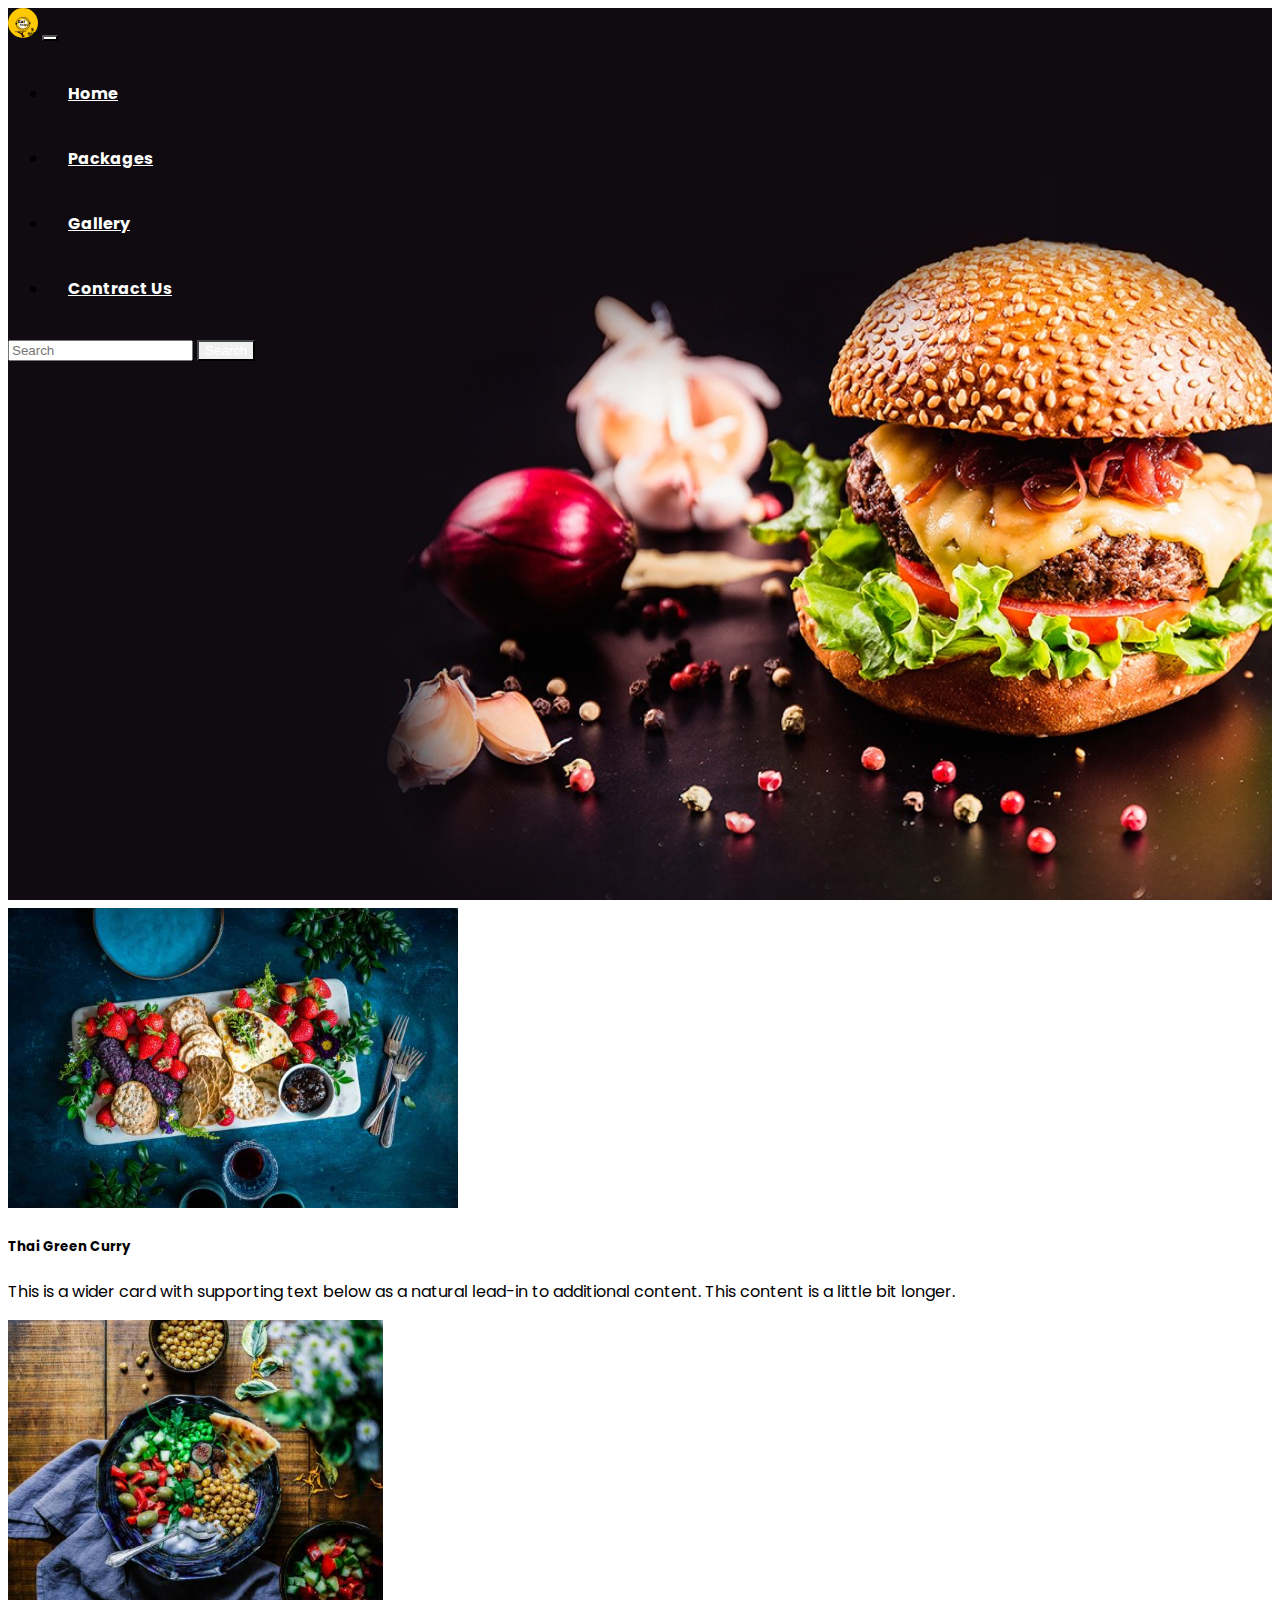
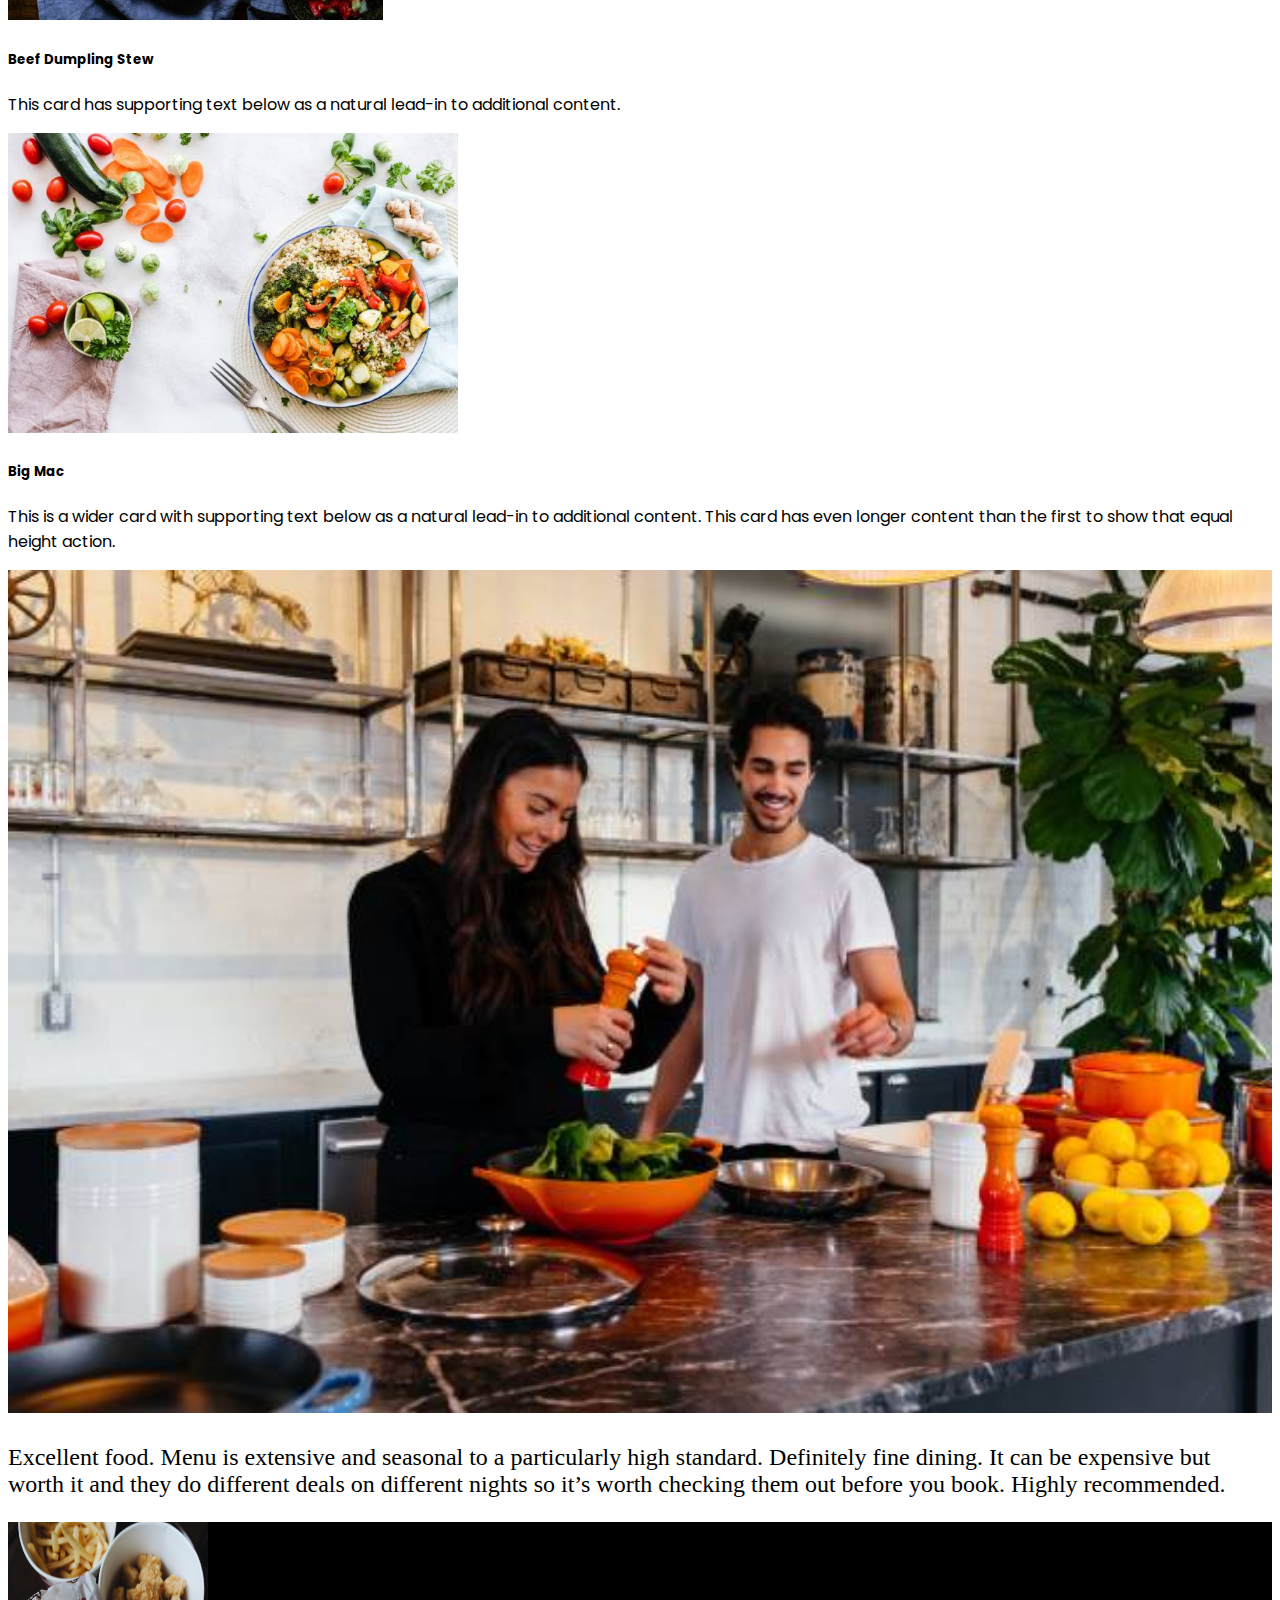
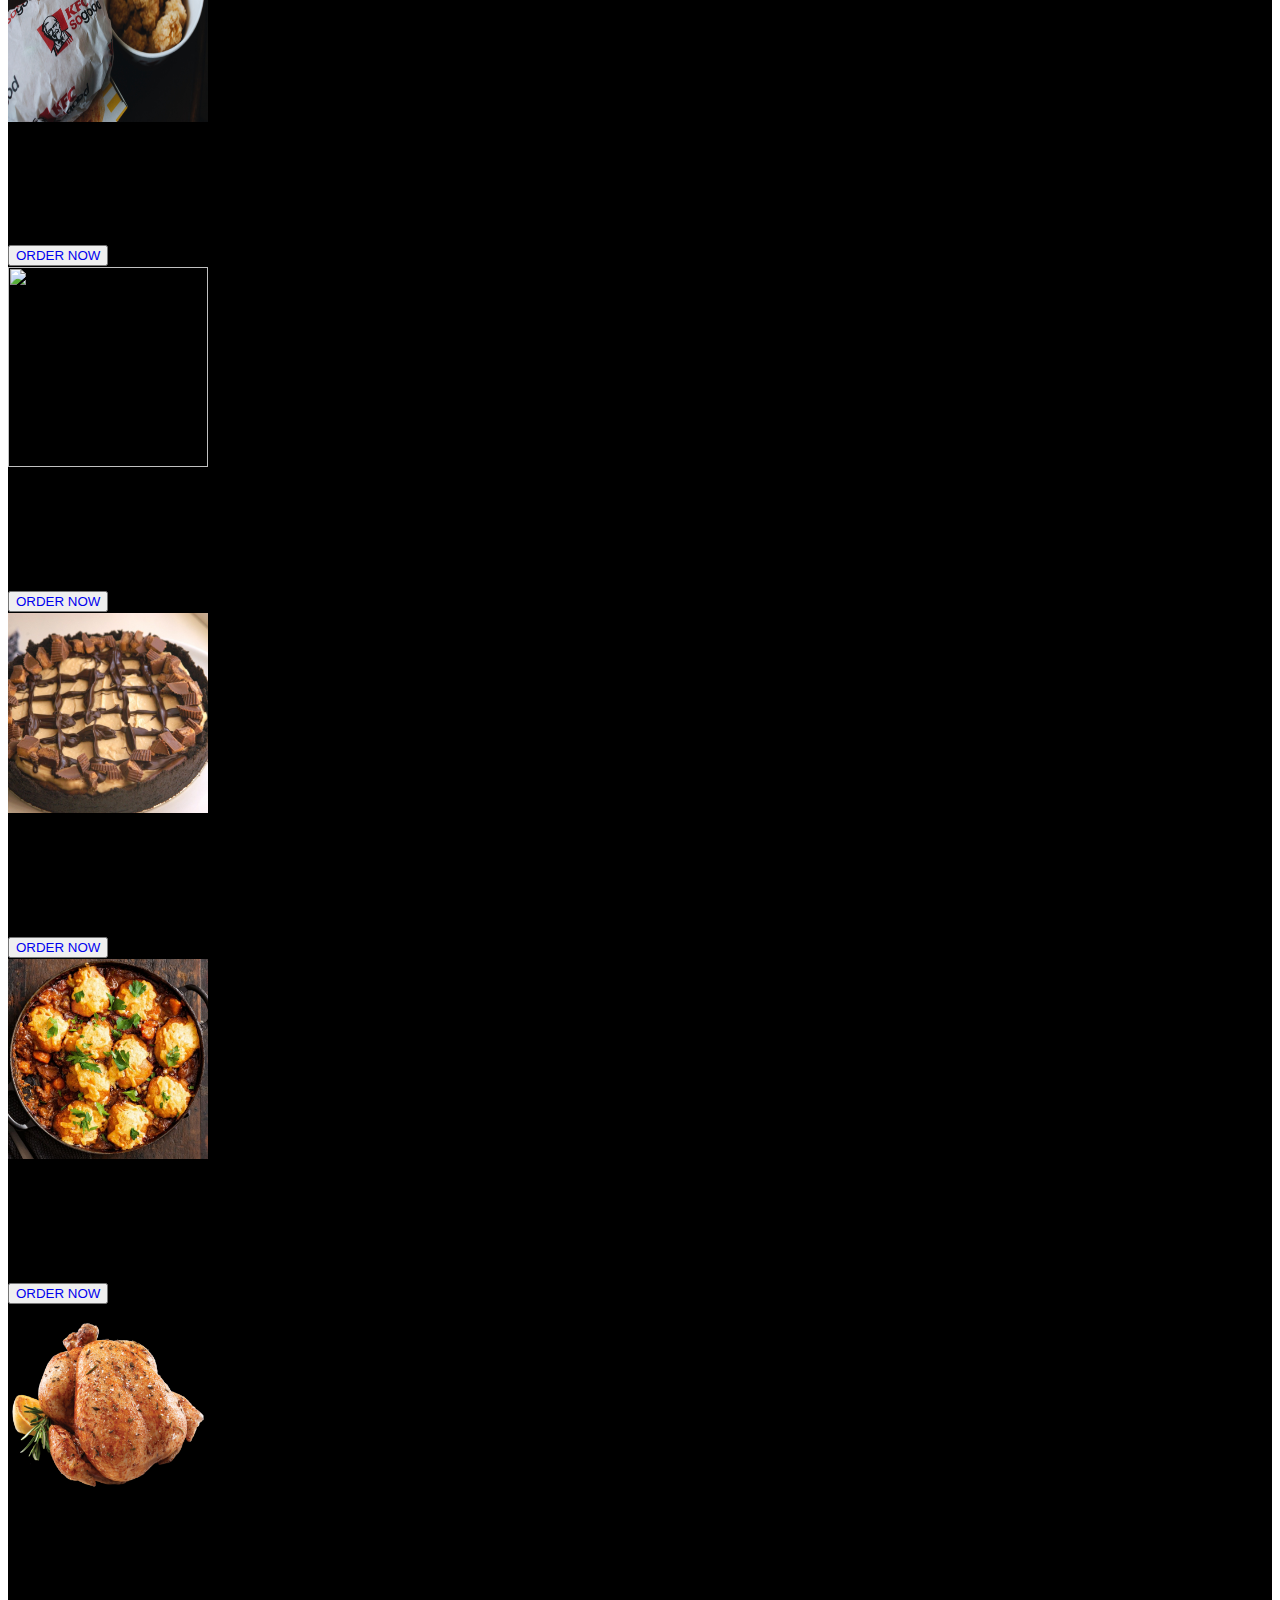
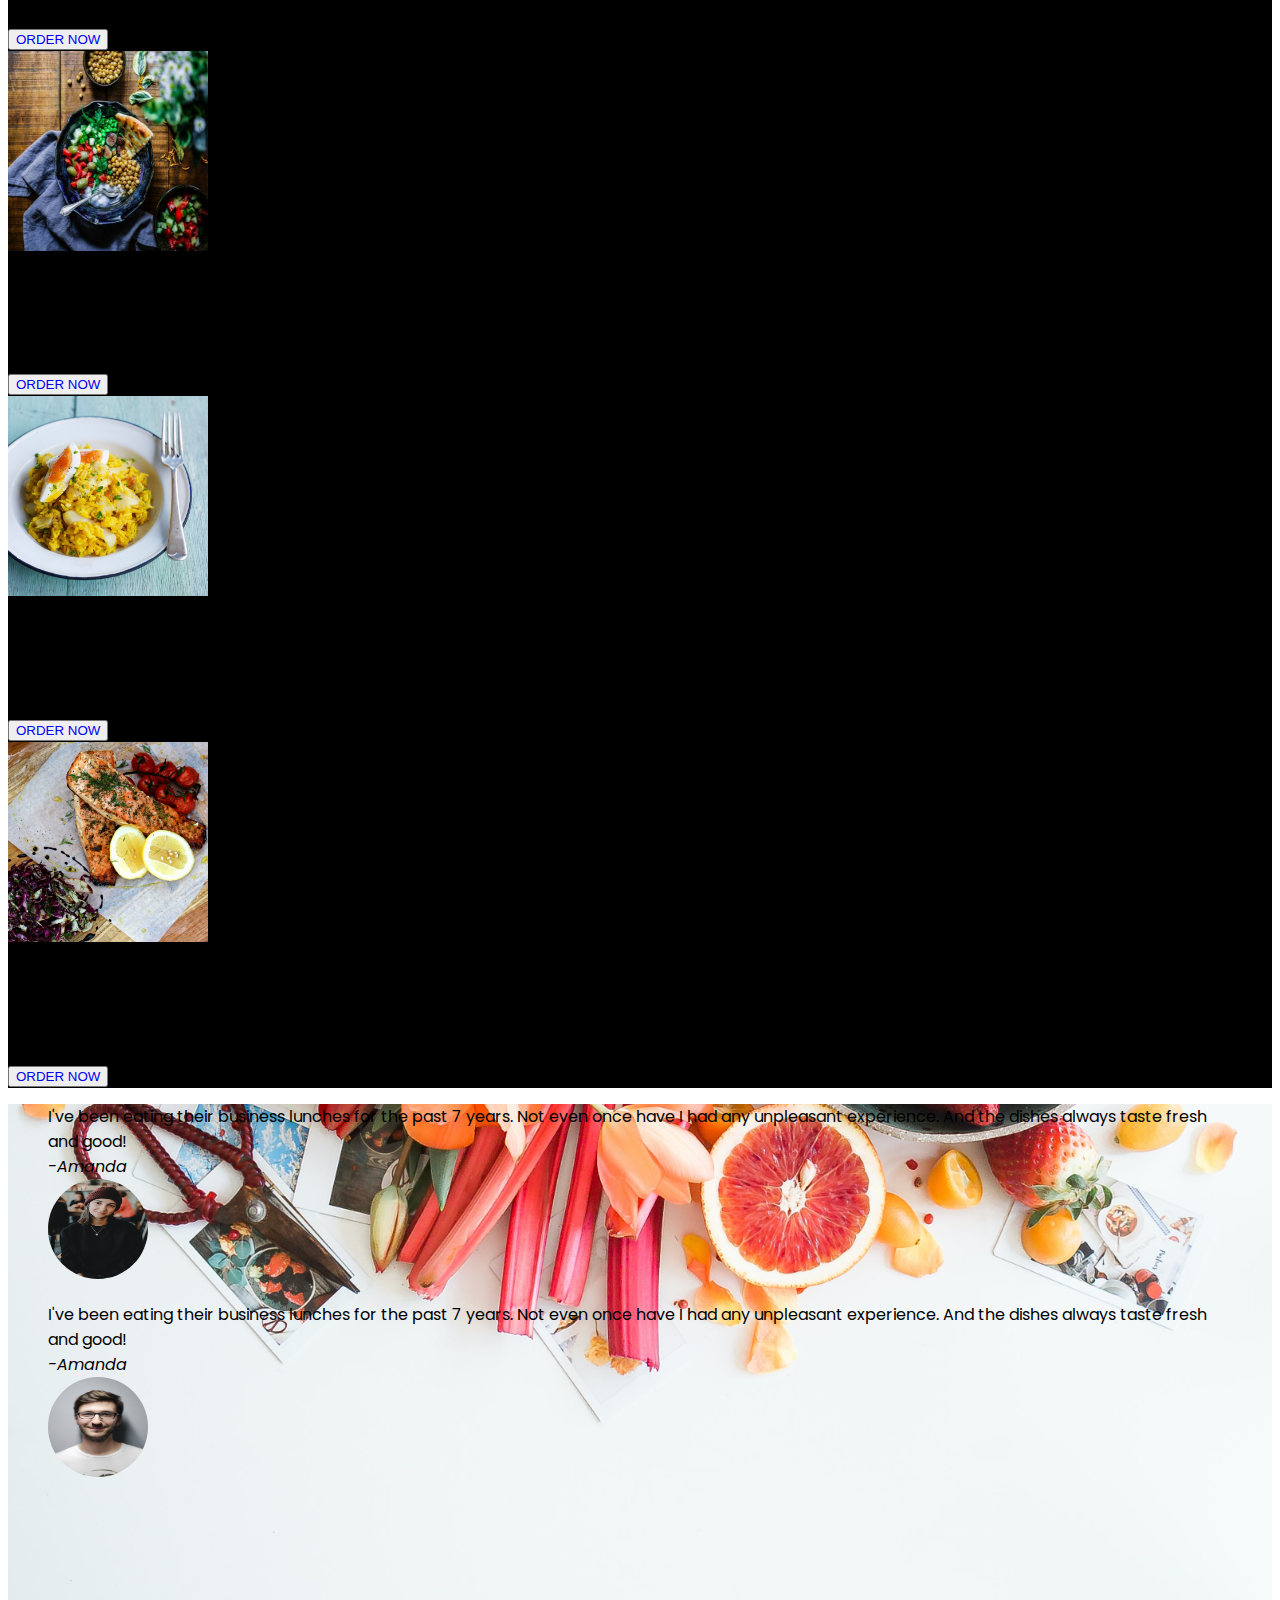
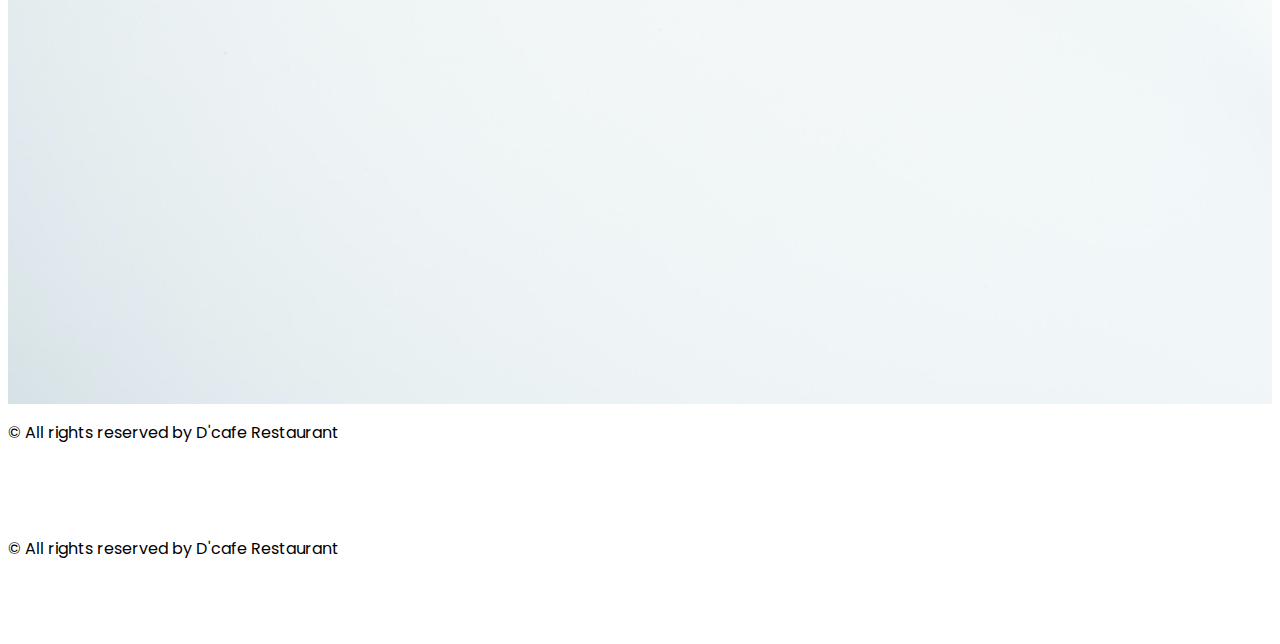
==== index.html @ b89d7726 "v" ====
<!DOCTYPE html>
<html lang="en">

<head>
    <meta charset="UTF-8">
    <meta http-equiv="X-UA-Compatible" content="IE=edge">
    <meta name="viewport" content="width=device-width, initial-scale=1.0">
    <title>Document</title>
    <link href="https://cdn.jsdelivr.net/npm/bootstrap@5.0.2/dist/css/bootstrap.min.css" rel="stylesheet"
        integrity="sha384-EVSTQN3/azprG1Anm3QDgpJLIm9Nao0Yz1ztcQTwFspd3yD65VohhpuuCOmLASjC" crossorigin="anonymous">
    <link rel="stylesheet" href="https://cdnjs.cloudflare.com/ajax/libs/font-awesome/5.15.3/css/all.min.css"
        integrity="sha512-iBBXm8fW90+nuLcSKlbmrPcLa0OT92xO1BIsZ+ywDWZCvqsWgccV3gFoRBv0z+8dLJgyAHIhR35VZc2oM/gI1w=="
        crossorigin="anonymous" referrerpolicy="no-referrer" />
    <link rel="stylesheet" href="style.css">
</head>
<style>
    .navbar-light .navbar-nav .nav-link {
        font-family: 'Poppins', sans-serif;
        color: rgb(255, 255, 255);
        font-size: 1rem;
        font-weight: 700;
    }
</style>

<body>

    <header
        style="background-image: url(img/home-slide-3-1920x800.jpg);height: 100vh; background-repeat: no-repeat; background-size: cover;background-attachment: fixed;background-position: center; width: 100%;">
        <div class="container-fluid">
            <nav class="navbar navbar-expand-lg navbar-light">
                <div class="container-fluid">
                    <a class="navbar-brand" href="#"><img class="img-fluid" src="img/photo_2021-07-22_09-36-23.jpg"
                            alt="" style="width: 30px;height: 30px; border-radius: 50%;"></a>
                    <button class="navbar-toggler" type="button" data-bs-toggle="collapse"
                        data-bs-target="#navbarSupportedContent" aria-controls="navbarSupportedContent"
                        aria-expanded="false" aria-label="Toggle navigation" style="background: white;">
                        <span class="navbar-toggler-icon"></span>
                    </button>
                    <div class="collapse navbar-collapse" id="navbarSupportedContent">
                        <ul class="navbar-nav me-auto mb-2 mb-lg-0 mx-auto text-center p-2">
                            <li class="nav-item">
                                <a class="nav-link" href="#">Home</a>
                            </li>
                            <li class="nav-item">
                                <a class="nav-link " href="#">Packages</a>
                            </li>
                            <li class="nav-item">
                                <a class="nav-link " href="#">Gallery</a>
                            </li>
                            <li class="nav-item">
                                <a class="nav-link " href="#">Contract Us</a>
                            </li>
                        </ul>
                        <form class="d-flex">
                            <input class="form-control me-2" type="search" placeholder="Search" id="input-search">
                            <button class="btn btn-outline-success" type="submit" id="button-search">Search</button>
                        </form>
                    </div>
                </div>
            </nav>
        </div>
    </header>
    <main>
        <section>
            <div class="search-item">
                <div id="meal">
                    <div class="meal-item" data-id="${meal.idMeal}">
                        <!-- <div class="row">
                            <div class="col-lg-3">
                                <div class="card text-center">
                                    <div class="meal-img">
                                        <img src="${meal.strMealThumb}" alt="food">
                                    </div>
                                    <div class="meal-name">
                                        <h3>${meal.strMeal}</h3>
                                        <a href="#" class="recipe-btn">Get Recipe</a>
                                    </div>
                                </div>
                            </div>
                        </div> -->

                    </div>
                </div>
                <div class="food">
                    <button class="btn btn-primary" id="close-btn"><i class="fas fa-times"></i></button>
                    <div class="food-details text-center">
                        <!-- <h1 class="title">Food Name</h1>
                    <h3>Category</h4>
                        <p>Instructions</p>
                        <p>Lorem ipsum dolor sit amet consectetur adipisicing elit. Laudantium, fugiat! Eligendi facere
                            illo qui quibusdam eveniet repudiandae magnam alias, aut, veniam ipsum ex at accusantium hic
                            temporibus saepe ducimus distinctio!</p>
                        <div class="food-details-img">
                            <img src="img/1548772327.jpg" alt="">
                        </div> -->

                    </div>
                </div>
        </section>
        <section>
            <div class="container mt-5">
                <div class="row row-cols-1 row-cols-md-3 g-4">
                    <div class="col">
                        <div class="card h-100">
                            <img src="img/brooke-lark-M4E7X3z80PQ-unsplash (1).jpg" class="card-img-top" alt="...">
                            <div class="card-body">
                                <h5 class="card-title">Thai Green Curry</h5>
                                <p class="card-text">This is a wider card with supporting text below as a natural
                                    lead-in to
                                    additional content. This content is a little bit longer.</p>
                            </div>

                        </div>
                    </div>
                    <div class="col">
                        <div class="card h-100">
                            <img src="img/edgar-castrejon-1SPu0KT-Ejg-unsplash.jpg" class="card-img-top" alt="...">
                            <div class="card-body">
                                <h5 class="card-title">Beef Dumpling Stew</h5>
                                <p class="card-text">This card has supporting text below as a natural lead-in to
                                    additional
                                    content.</p>
                            </div>

                        </div>
                    </div>
                    <div class="col">
                        <div class="card h-100">
                            <img src="img/pexels-ella-olsson-1640777.jpg" class="card-img-top" alt="...">
                            <div class="card-body">
                                <h5 class="card-title">Big Mac</h5>
                                <p class="card-text">This is a wider card with supporting text below as a natural
                                    lead-in to
                                    additional content. This card has even longer content than the first to show that
                                    equal
                                    height action.</p>
                            </div>

                        </div>
                    </div>
                </div>
            </div>
        </section>
        <!-- Category -->
        <section id="about-us">
            <div class="row mt-4">
                <div class="col-lg-4"> </div>

                <div class="col-lg-4">

                    <div class="about-us-content text-center">
                        <img src="img/jason-briscoe-n4ymhyyFY7A-unsplash.jpg" alt="">
                        <p class="small"> Excellent food. Menu is extensive and seasonal to a particularly high
                            standard. Definitely fine dining. It can be expensive but worth it and they do different
                            deals on different nights so it’s worth checking them out before you book. Highly
                            recommended.</p>
                    </div>
                </div>
                <div class="col-lg-4"></div>


            </div>
        </section>

        <!-- about-part end -->

        <section>
            <div class="container">
                <div class="row">
                    <div class="col-lg-3 p-2">
                        <div class="card text-center p-2 text-white">
                            <div class="card-img img-fluid">
                                <img src="img/aleks-dorohovich-HYpXP6Zk1dw-unsplash.jpg" alt="">
                            </div>
                            <div class="card-body">
                                <h4 class="title">Combo Special</h4>
                                <h4>ITEM-1</h4>
                            </div>
                            <div class="star">
                                <i class="fas fa-star"></i>
                                <i class="fas fa-star"></i>
                                <i class="fas fa-star"></i>
                                <i class="fas fa-star"></i>
                                <i class="fas fa-star"></i>
                            </div>
                            <div class="Buy mt-5">
                                <button class="btn btn-dark"><a class="text-white" href="index1.html"
                                        style="text-decoration: none;">ORDER NOW</a></button>
                            </div>
                        </div>
                    </div>
                    <div class="col-lg-3 p-2">
                        <div class="card text-center p-2 text-white">
                            <div class="card-img img-fluid">
                                <img src="img/jose-ignacio-pompe-s-Z-h0fEiBM-unsplash.jpg" alt="">
                            </div>
                            <div class="card-body">
                                <h4 class="title">Combo Special</h4>
                                <h4>ITEM-1</h4>
                            </div>
                            <div class="star">
                                <i class="fas fa-star"></i>
                                <i class="fas fa-star"></i>
                                <i class="fas fa-star"></i>
                                <i class="fas fa-star"></i>
                                <i class="fas fa-star"></i>
                            </div>
                            <div class="Buy mt-5">
                                <button class="btn btn-dark"><a class="text-white" href="index2.html"
                                        style="text-decoration: none;">ORDER NOW</a></button>
                            </div>
                        </div>
                    </div>
                    <div class="col-lg-3 p-2">
                        <div class="card text-center p-2 text-white">
                            <div class="card-img img-fluid">
                                <img src="img/qtuuys1511387068.jpg" alt="">
                            </div>
                            <div class="card-body">
                                <h4 class="title">Combo Special</h4>
                                <h4>ITEM-1</h4>
                            </div>
                            <div class="star">
                                <i class="fas fa-star"></i>
                                <i class="fas fa-star"></i>
                                <i class="fas fa-star"></i>
                                <i class="fas fa-star"></i>
                                <i class="fas fa-star"></i>
                            </div>
                            <div class="Buy mt-5">
                                <button class="btn btn-dark"><a class="text-white" href="index3.html"
                                        style="text-decoration: none;">ORDER NOW</a></button>
                            </div>
                        </div>
                    </div>
                    <div class="col-lg-3 p-2">
                        <div class="card text-center p-2 text-white">
                            <div class="card-img img-fluid">
                                <img src="img/uyqrrv1511553350.jpg" alt="">
                            </div>
                            <div class="card-body">
                                <h4 class="title">Combo Special</h4>
                                <h4>ITEM-1</h4>
                            </div>
                            <div class="star">
                                <i class="fas fa-star"></i>
                                <i class="fas fa-star"></i>
                                <i class="fas fa-star"></i>
                                <i class="fas fa-star"></i>
                                <i class="fas fa-star"></i>
                            </div>
                            <div class="Buy mt-5">
                                <button class="btn btn-dark"><a class="text-white" href="index4.html"
                                        style="text-decoration: none;">ORDER NOW</a></button>
                            </div>
                        </div>
                    </div>
                    <div class="col-lg-3 p-2">
                        <div class="card text-center p-2 text-white">
                            <div class="card-img img-fluid">
                                <img src="img/Chicken.png" alt="">
                            </div>
                            <div class="card-body">
                                <h4 class="title">Combo Special</h4>
                                <h4>ITEM-1</h4>
                            </div>
                            <div class="star">
                                <i class="fas fa-star"></i>
                                <i class="fas fa-star"></i>
                                <i class="fas fa-star"></i>
                                <i class="fas fa-star"></i>
                                <i class="fas fa-star"></i>
                            </div>
                            <div class="Buy mt-5">
                                <button class="btn btn-dark"><a class="text-white" href="index5.html"
                                        style="text-decoration: none;">ORDER NOW</a></button>
                            </div>
                        </div>
                    </div>
                    <div class="col-lg-3 p-2">
                        <div class="card text-center p-2 text-white">
                            <div class="card-img img-fluid">
                                <img src="img/edgar-castrejon-1SPu0KT-Ejg-unsplash.jpg" alt="">
                            </div>
                            <div class="card-body">
                                <h4 class="title">Combo Special</h4>
                                <h4>ITEM-1</h4>
                            </div>
                            <div class="star">
                                <i class="fas fa-star"></i>
                                <i class="fas fa-star"></i>
                                <i class="fas fa-star"></i>
                                <i class="fas fa-star"></i>
                                <i class="fas fa-star"></i>
                            </div>
                            <div class="Buy mt-5">
                                <button class="btn btn-dark"><a class="text-white" href="index6.html"
                                        style="text-decoration: none;">ORDER NOW</a></button>
                            </div>
                        </div>
                    </div>
                    <div class="col-lg-3 p-2">
                        <div class="card text-center p-2 text-white">
                            <div class="card-img img-fluid">
                                <img src="img/utxqpt1511639216.jpg" alt="">
                            </div>
                            <div class="card-body">
                                <h4 class="title">Combo Special</h4>
                                <h4>ITEM-1</h4>
                            </div>
                            <div class="star">
                                <i class="fas fa-star"></i>
                                <i class="fas fa-star"></i>
                                <i class="fas fa-star"></i>
                                <i class="fas fa-star"></i>
                                <i class="fas fa-star"></i>
                            </div>
                            <div class="Buy mt-5">
                                <button class="btn btn-dark"><a class="text-white" href="index7.html"
                                        style="text-decoration: none;">ORDER NOW</a></button>
                            </div>
                        </div>
                    </div>
                    <div class="col-lg-3 p-2">
                        <div class="card text-center p-2 text-white text-white">
                            <div class="card-img img-fluid">
                                <img src="img/1548772327.jpg" alt="">
                            </div>
                            <div class="card-body">
                                <h4 class="title">Combo Special</h4>
                                <h4>ITEM-1</h4>
                            </div>
                            <div class="star">
                                <i class="fas fa-star"></i>
                                <i class="fas fa-star"></i>
                                <i class="fas fa-star"></i>
                                <i class="fas fa-star"></i>
                                <i class="fas fa-star"></i>
                            </div>
                            <div class="Buy mt-5">
                                <button class="btn btn-dark"><a class="text-white" href="index8.html"
                                        style="text-decoration: none;">ORDER NOW</a></button>
                            </div>
                        </div>
                    </div>

                </div>
            </div>
        </section>
        <!-- card-item end -->
        <section>
            <div class="container-fluid blockquote mt-5 d-flex align-items-center">
                <div class="row">
                    <div class="col-lg-6 text-center ">
                        <blockquote>
                            I've been eating their business lunches for the past 7 years. Not even once have I had any
                            unpleasant experience. And the dishes always taste fresh and good! <br>
                            <cite>-Amanda</cite>
                            <div class="blockqoute-img">
                                <img class="img-fluid" src="img/photo-1552256469-acf9fd4feb50.jpg" alt="">
                            </div>
                    </div>
                    </blockquote>

                    <div class="col-lg-6 text-center">
                        <blockquote>
                            I've been eating their business lunches for the past 7 years. Not even once have I had any
                            unpleasant experience. And the dishes always taste fresh and good! <br>
                            <cite>-Amanda</cite>
                            <div class="blockqoute-img">
                                <img class="img-fluid" src="img/pexels-pixabay-220453.jpg" alt="">
                            </div>
                        </blockquote>
                    </div>
                </div>
            </div>
        </section>
    </main>
    <footer class="footer bg-dark d-flex justify-content-center align-items-center">
        <p class="text-center text-white m-0">© All rights reserved by D'cafe Restaurant</p>
    </footer>
    <footer class="footer bg-dark d-flex justify-content-center align-items-center">
        <p class="text-center text-white m-0">© All rights reserved by D'cafe Restaurant</p>
    </footer>
    <script src="https://cdn.jsdelivr.net/npm/bootstrap@5.0.2/dist/js/bootstrap.bundle.min.js"
        integrity="sha384-MrcW6ZMFYlzcLA8Nl+NtUVF0sA7MsXsP1UyJoMp4YLEuNSfAP+JcXn/tWtIaxVXM"
        crossorigin="anonymous"></script>
    <script src="script.js"></script>

</body>

</html>
---- style.css ----
@import url('https://fonts.googleapis.com/css2?family=Poppins:wght@500&display=swap');
body{
    font-family: 'Poppins', sans-serif;
}
.nav-item{
    padding: 20px;
}
.btn-outline-success{
    color: white;
    border-color: #464948;
}
.btn-outline-success:hover{
    background: rgb(22, 18, 18);
    border-color: #464948;
}
.about{
    background: #e0e0e0;
}
.card img{
    height: 300px;
}
.card-img img{
    width: 200px;
    height: 200px;
}
.col .card{
    background: white;
}
.card{
    background: black;
}
.about-us-content p {
    color: black;
    font-size: 1.5rem;
    font-family:'Handlee', cursive;
    border-radius: 5px;
}
.about-us-content img{
    width: 100%;
 }
.blockquote{
    background-image: url(img/brooke-lark-08bOYnH_r_E-unsplash.jpg);
    background-position: center;
    background-size: cover;
    background-repeat: no-repeat;
    height: 100vh;
}
.blockqoute-img img{
    width: 100px;
    height: 100px;
    border-radius: 50%;
}

.food-img img{
    width: 100px;
    height: 100px;
    border-radius: 50%;
}

.food{
    position: fixed;
    top: 50%;
    left: 50%;
    transform: translate(-50%, -50%);
    width: 80%;
    height: 80%;
    background: red;
    display: none;
    overflow-x: hidden;
}
.showFood{
    display: block;
}
..meal-img img{
    width: 300px;
    height: 300px;
}
.food-details{
    background-image: linear-gradient(white, #c8c4bc);
}
.food-details-img img{
    width: 400px;
    height: 400px;
}
#input{
    height: 60px;
    width: 150px;
}
.footer{
    height: 100px;
}
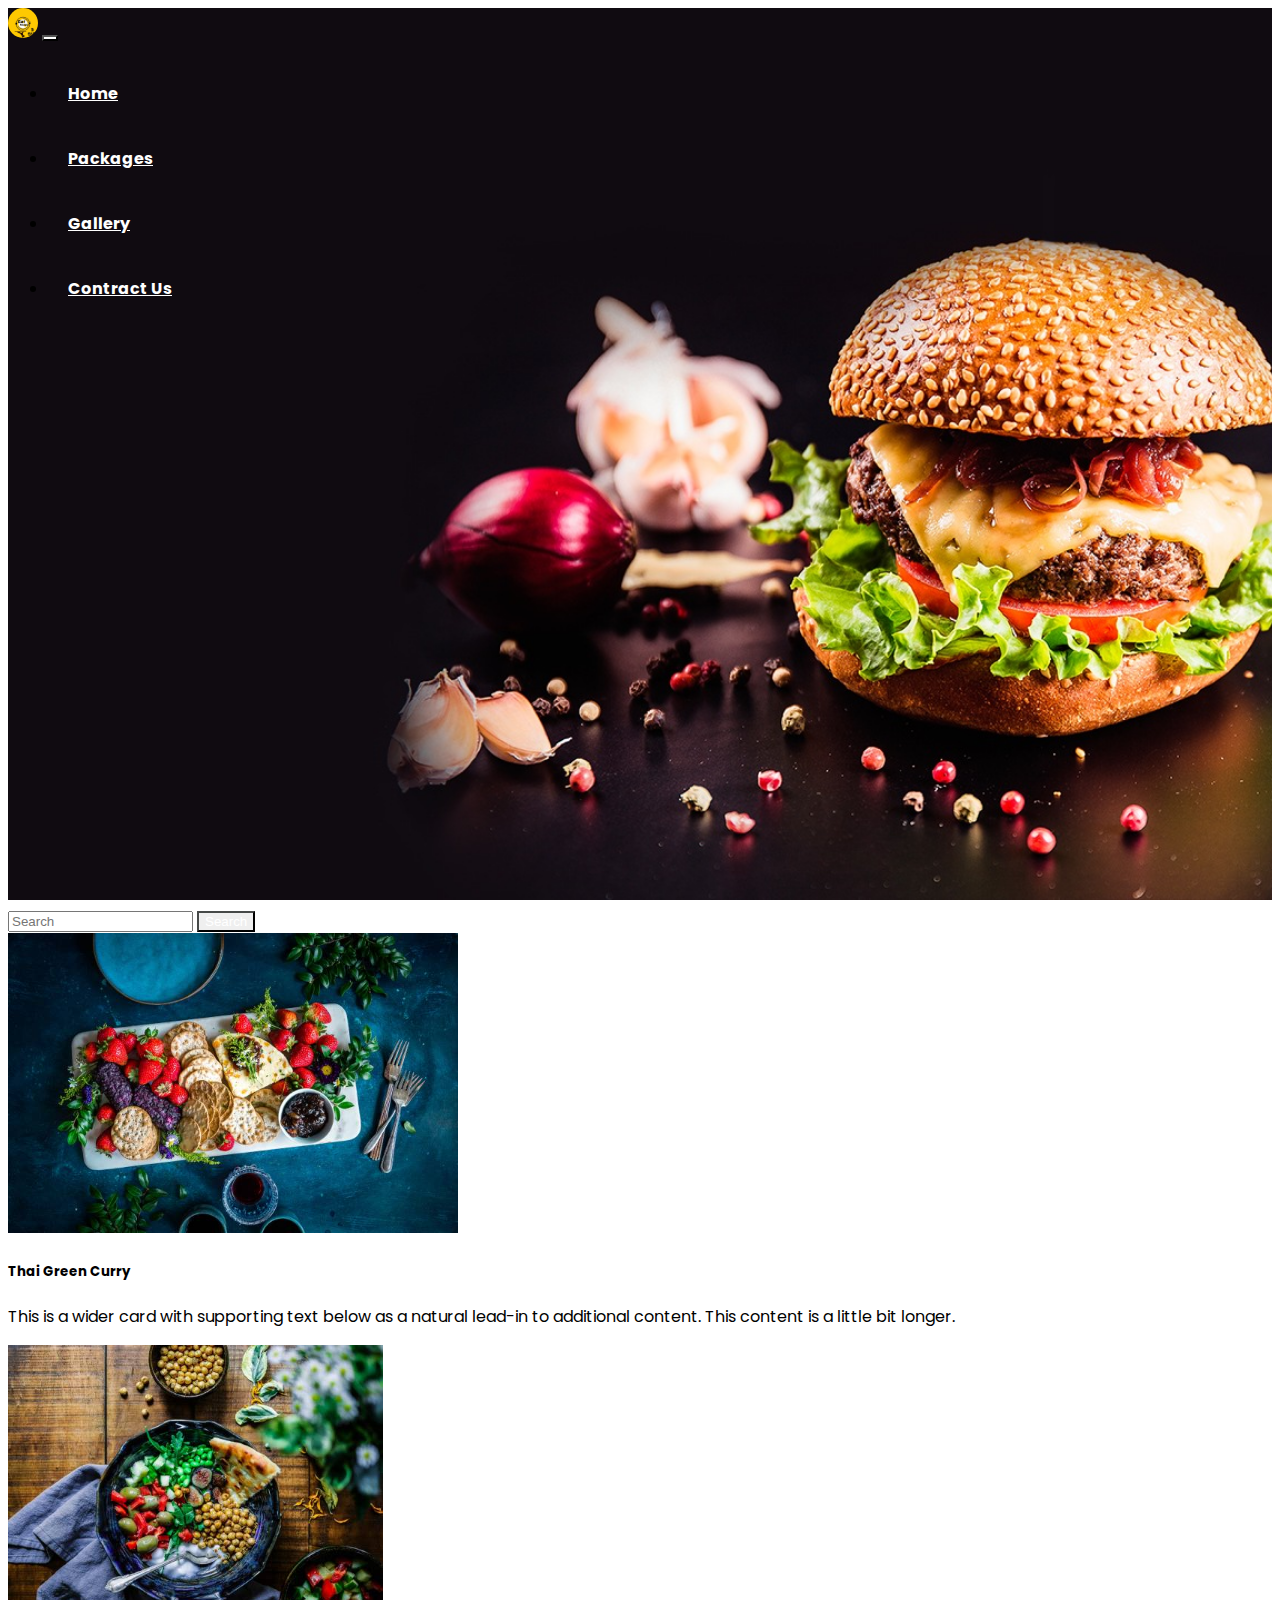
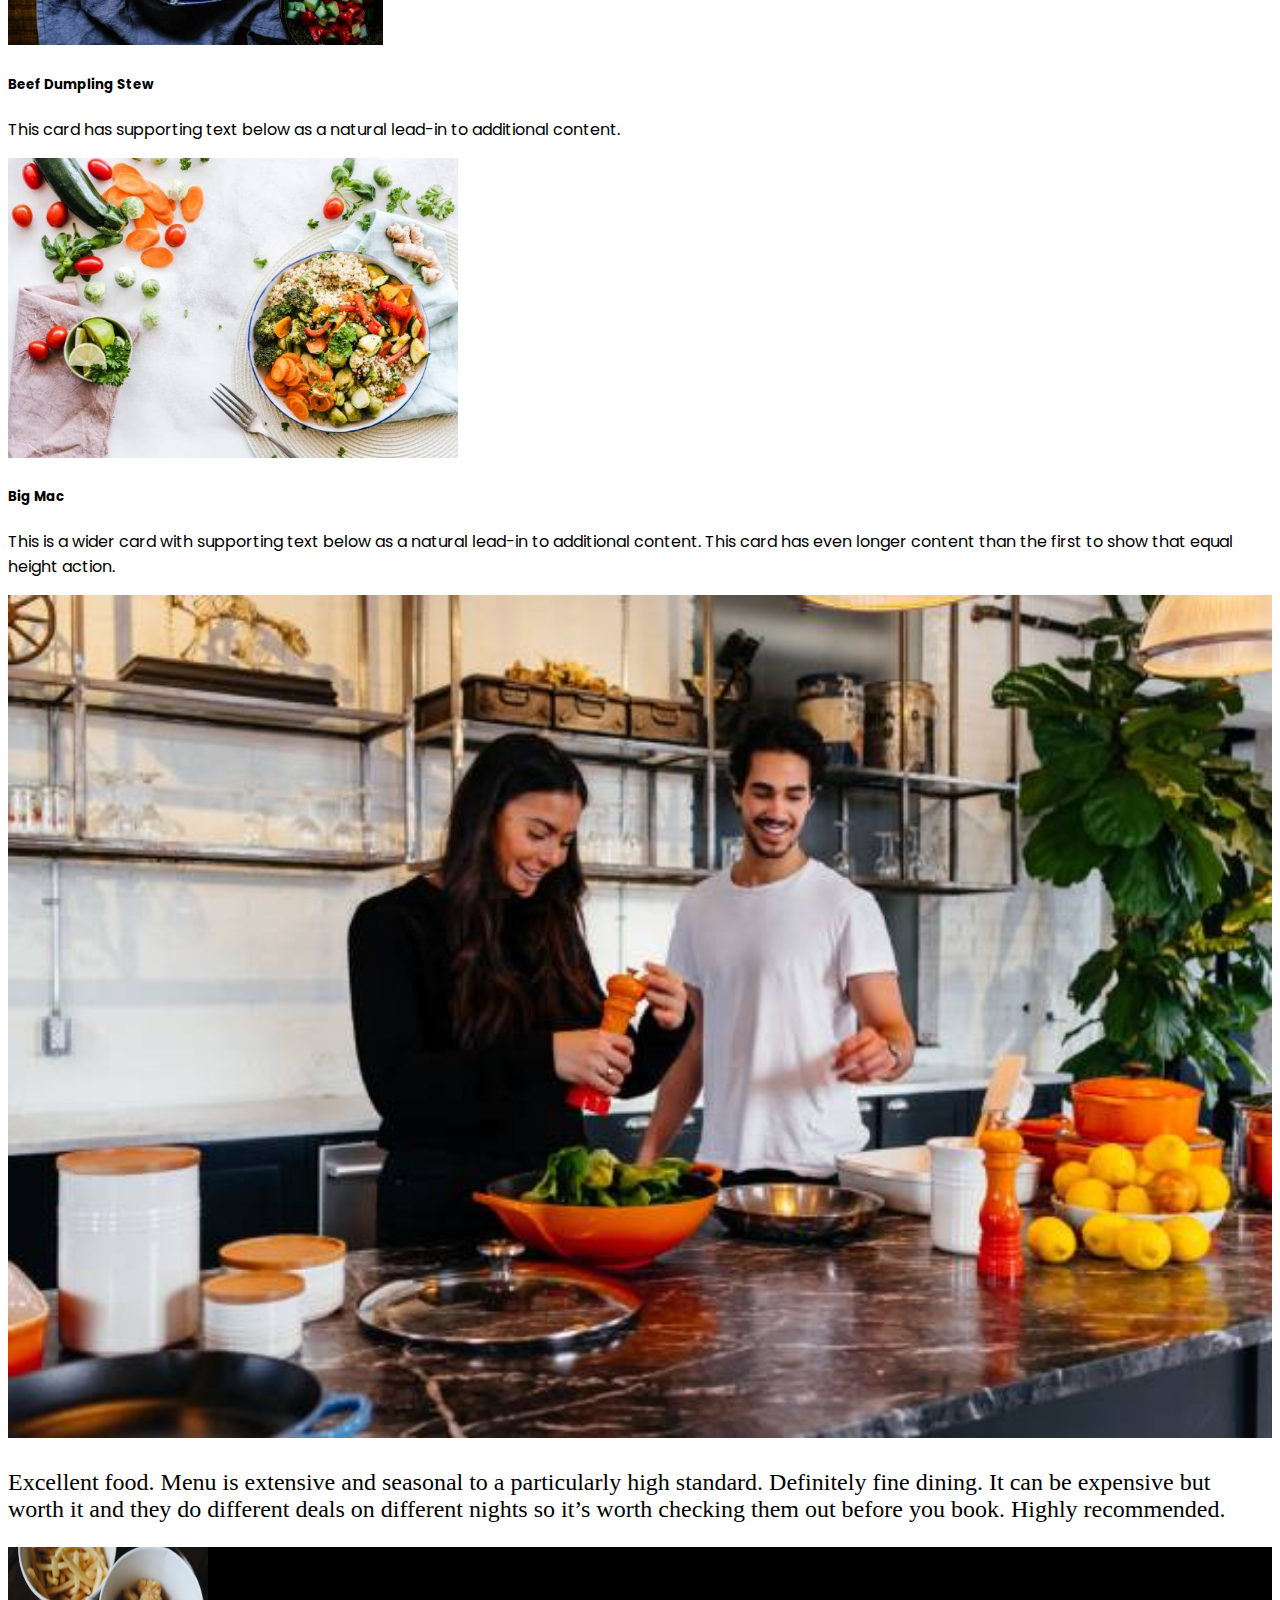
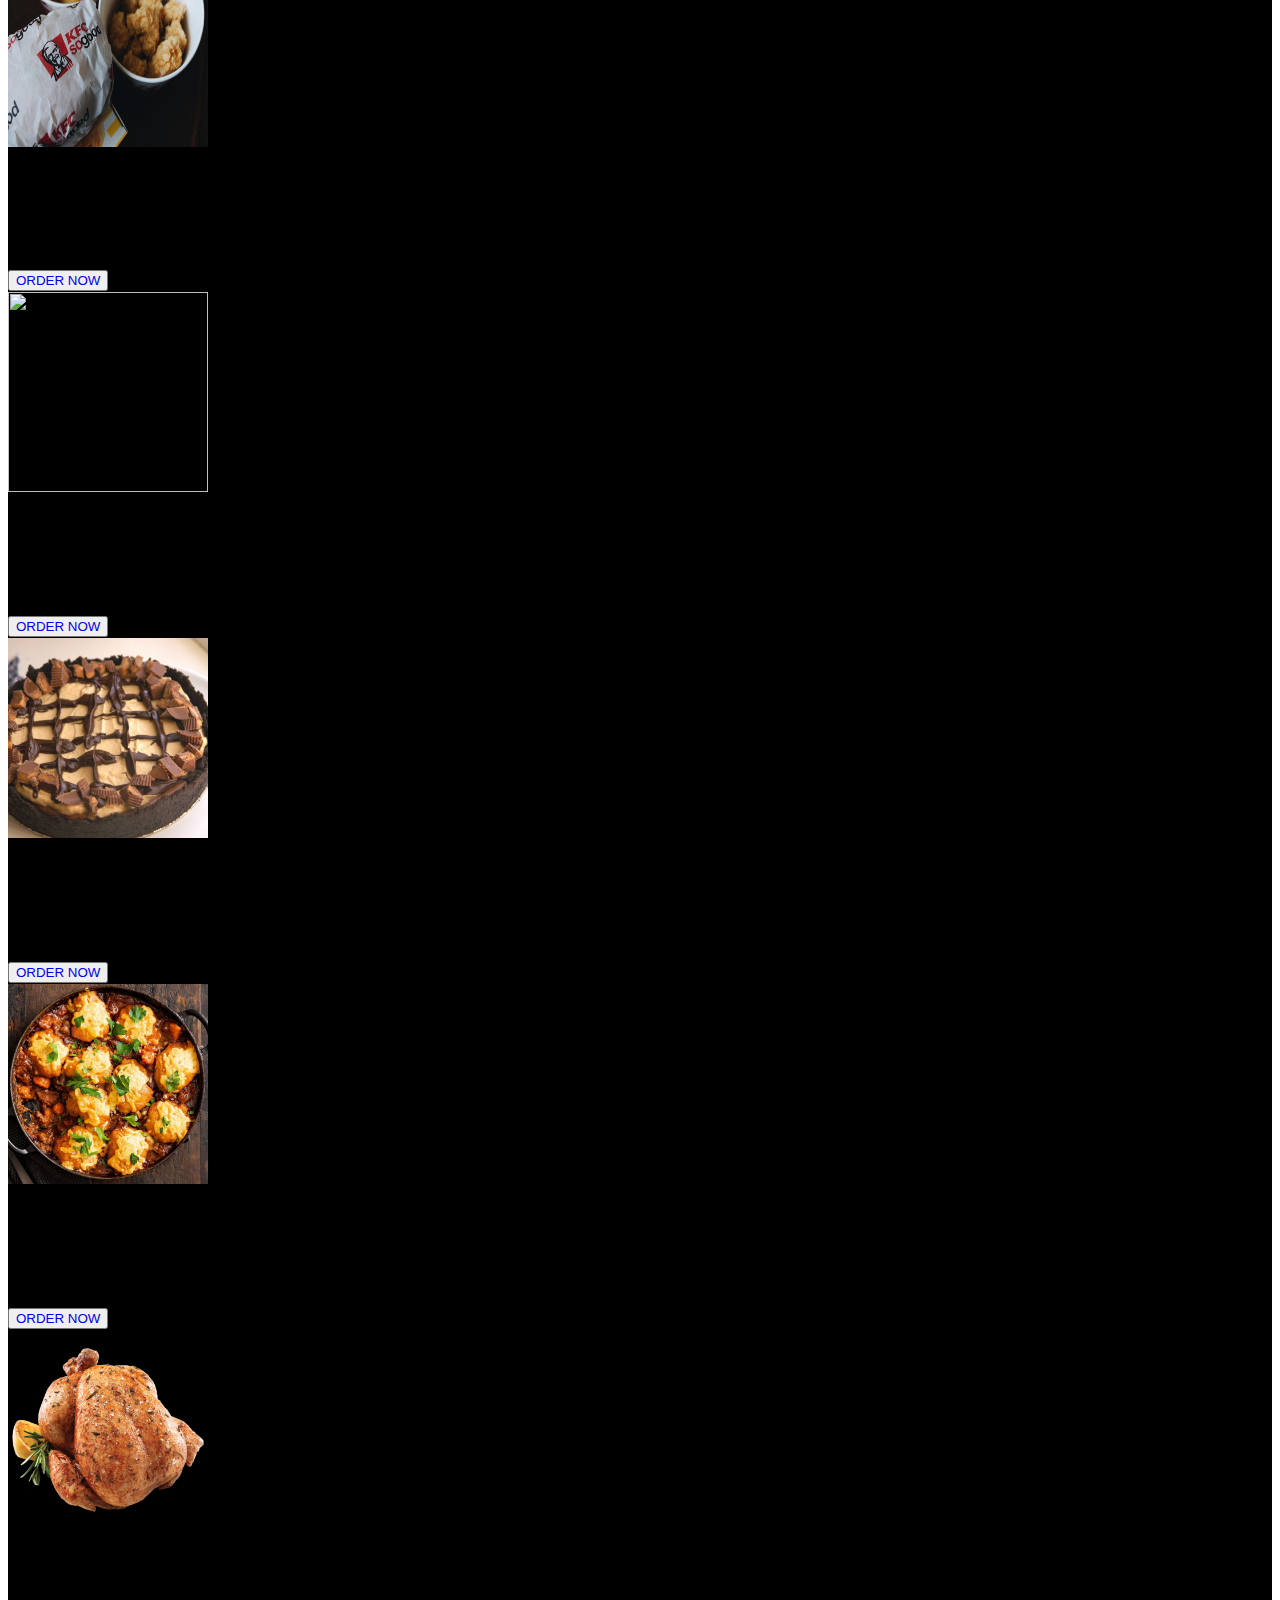
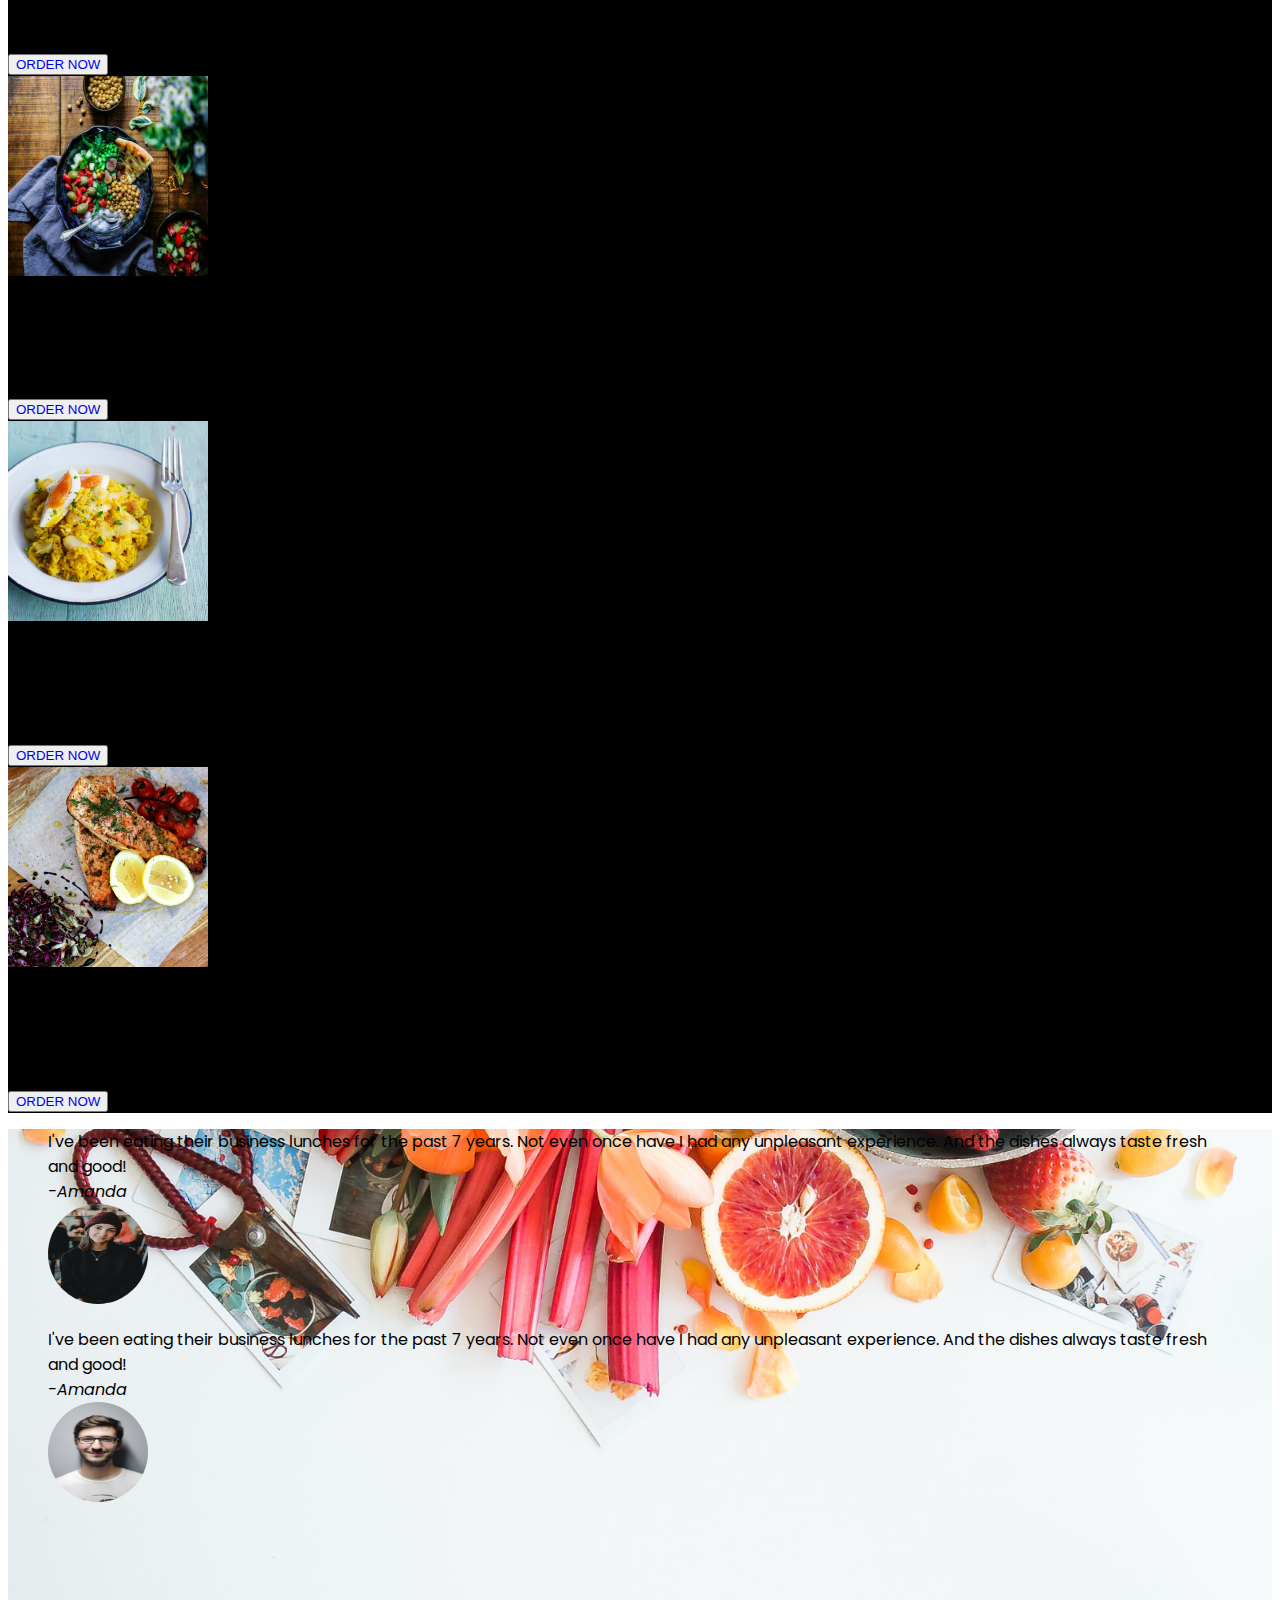
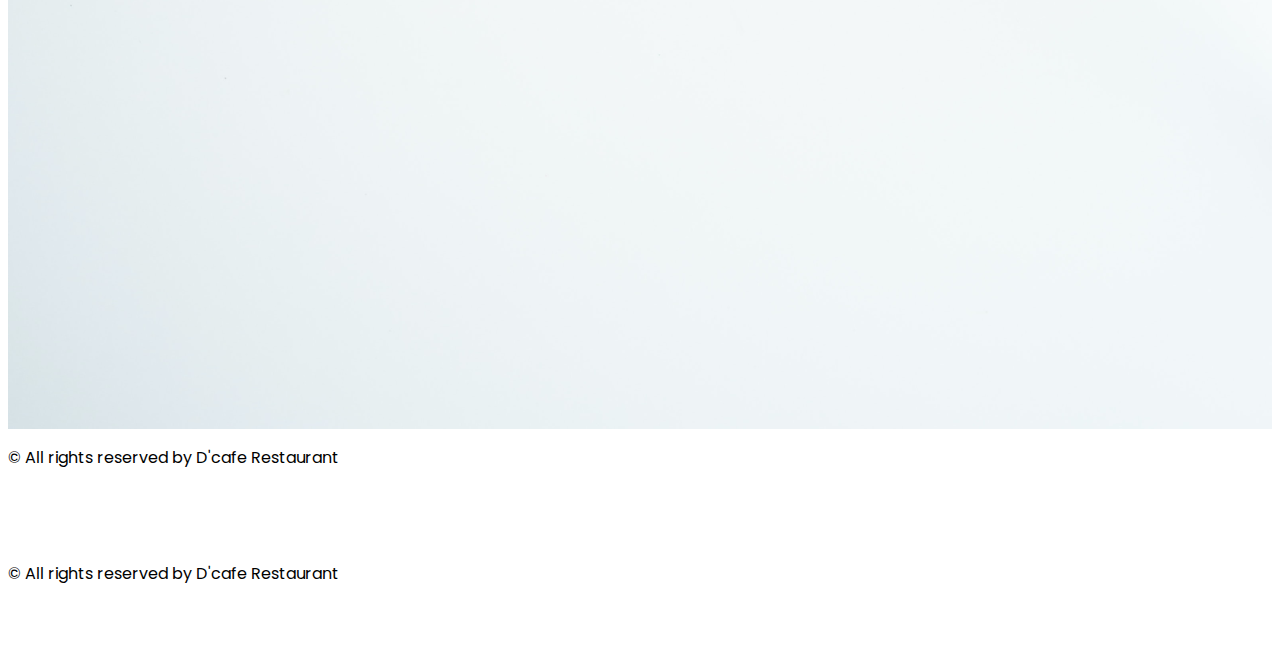
==== commit 9f58fb81: "k" ====
--- a/index.html
+++ b/index.html
@@ -52,8 +52,7 @@
                             </li>
                         </ul>
                         <form class="d-flex">
-                            <input class="form-control me-2" type="search" placeholder="Search" id="input-search">
-                            <button class="btn btn-outline-success" type="submit" id="button-search">Search</button>
+
                         </form>
                     </div>
                 </div>
@@ -64,6 +63,8 @@
         <section>
             <div class="search-item">
                 <div id="meal">
+                    <input class="form-control me-2" type="search" placeholder="Search" id="input-search">
+                    <button class="btn btn-outline-success" type="submit" id="button-search">Search</button>
                     <div class="meal-item" data-id="${meal.idMeal}">
                         <!-- <div class="row">
                             <div class="col-lg-3">
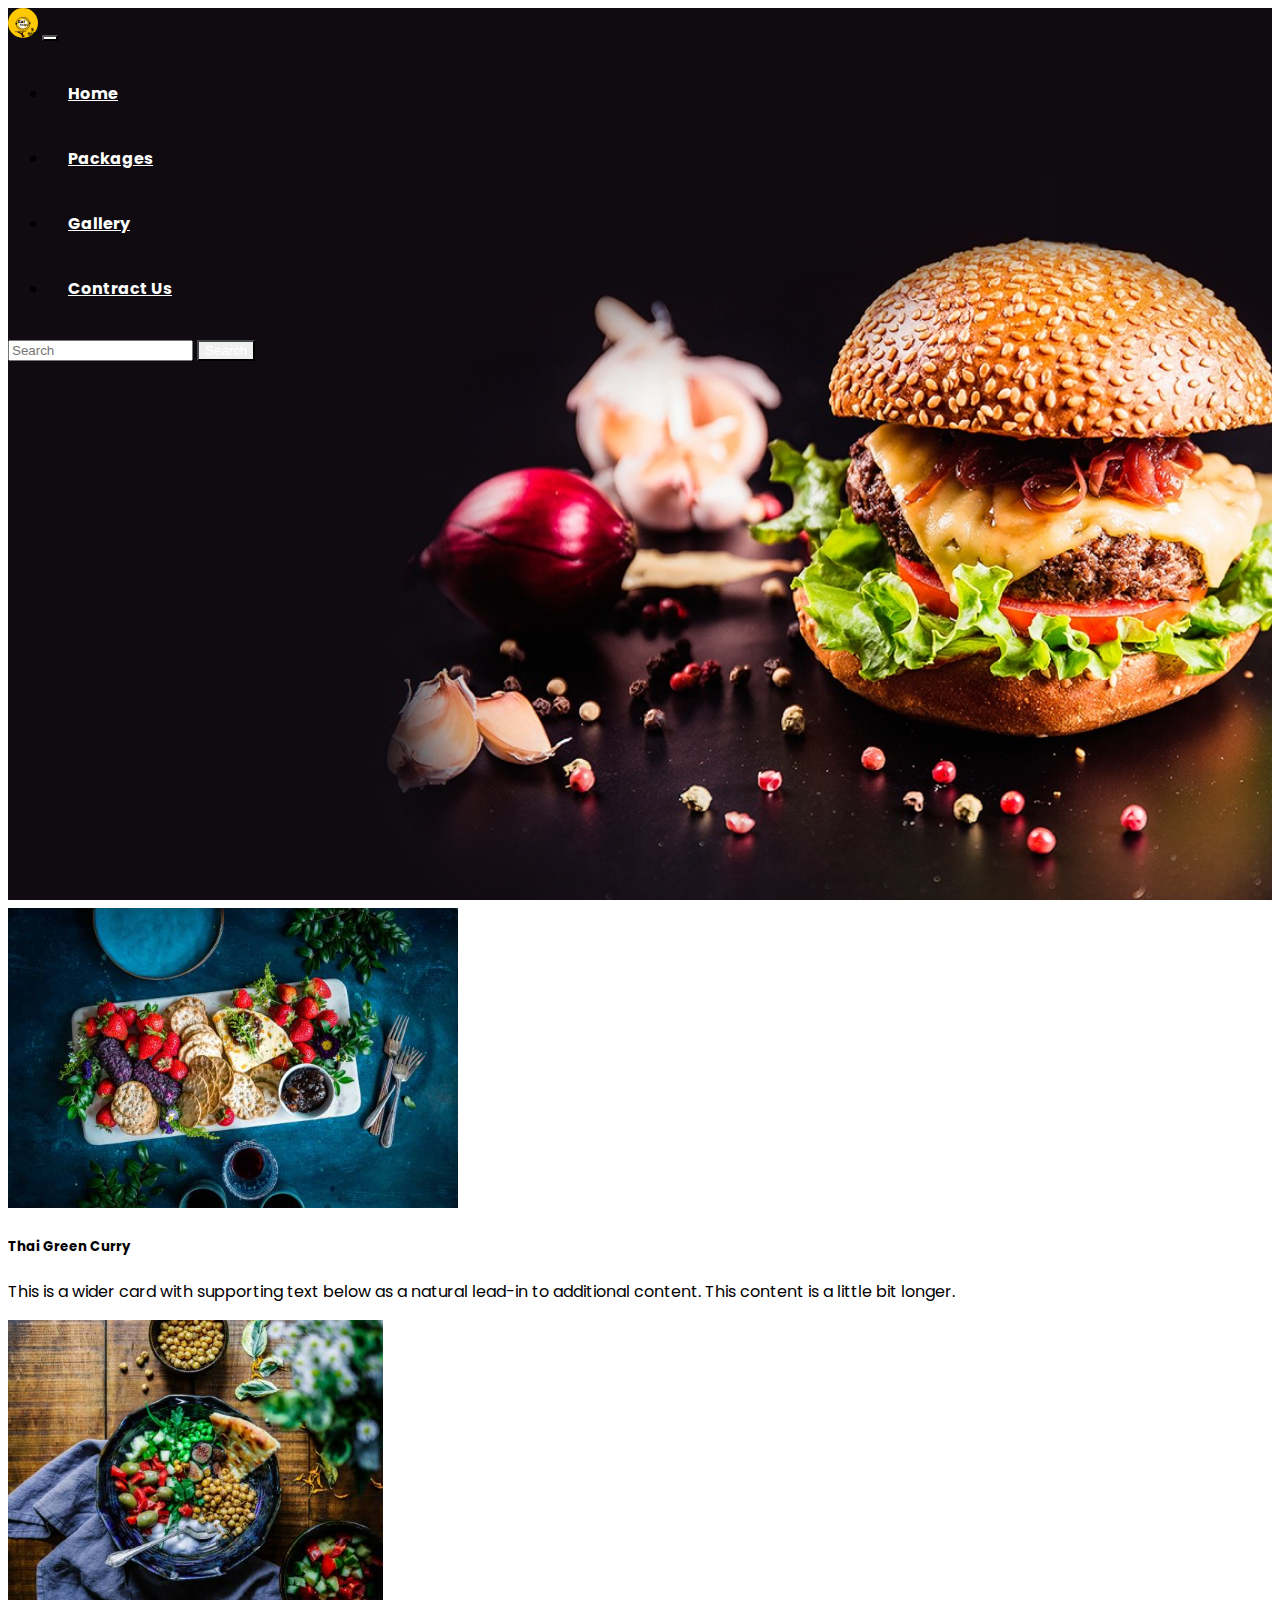
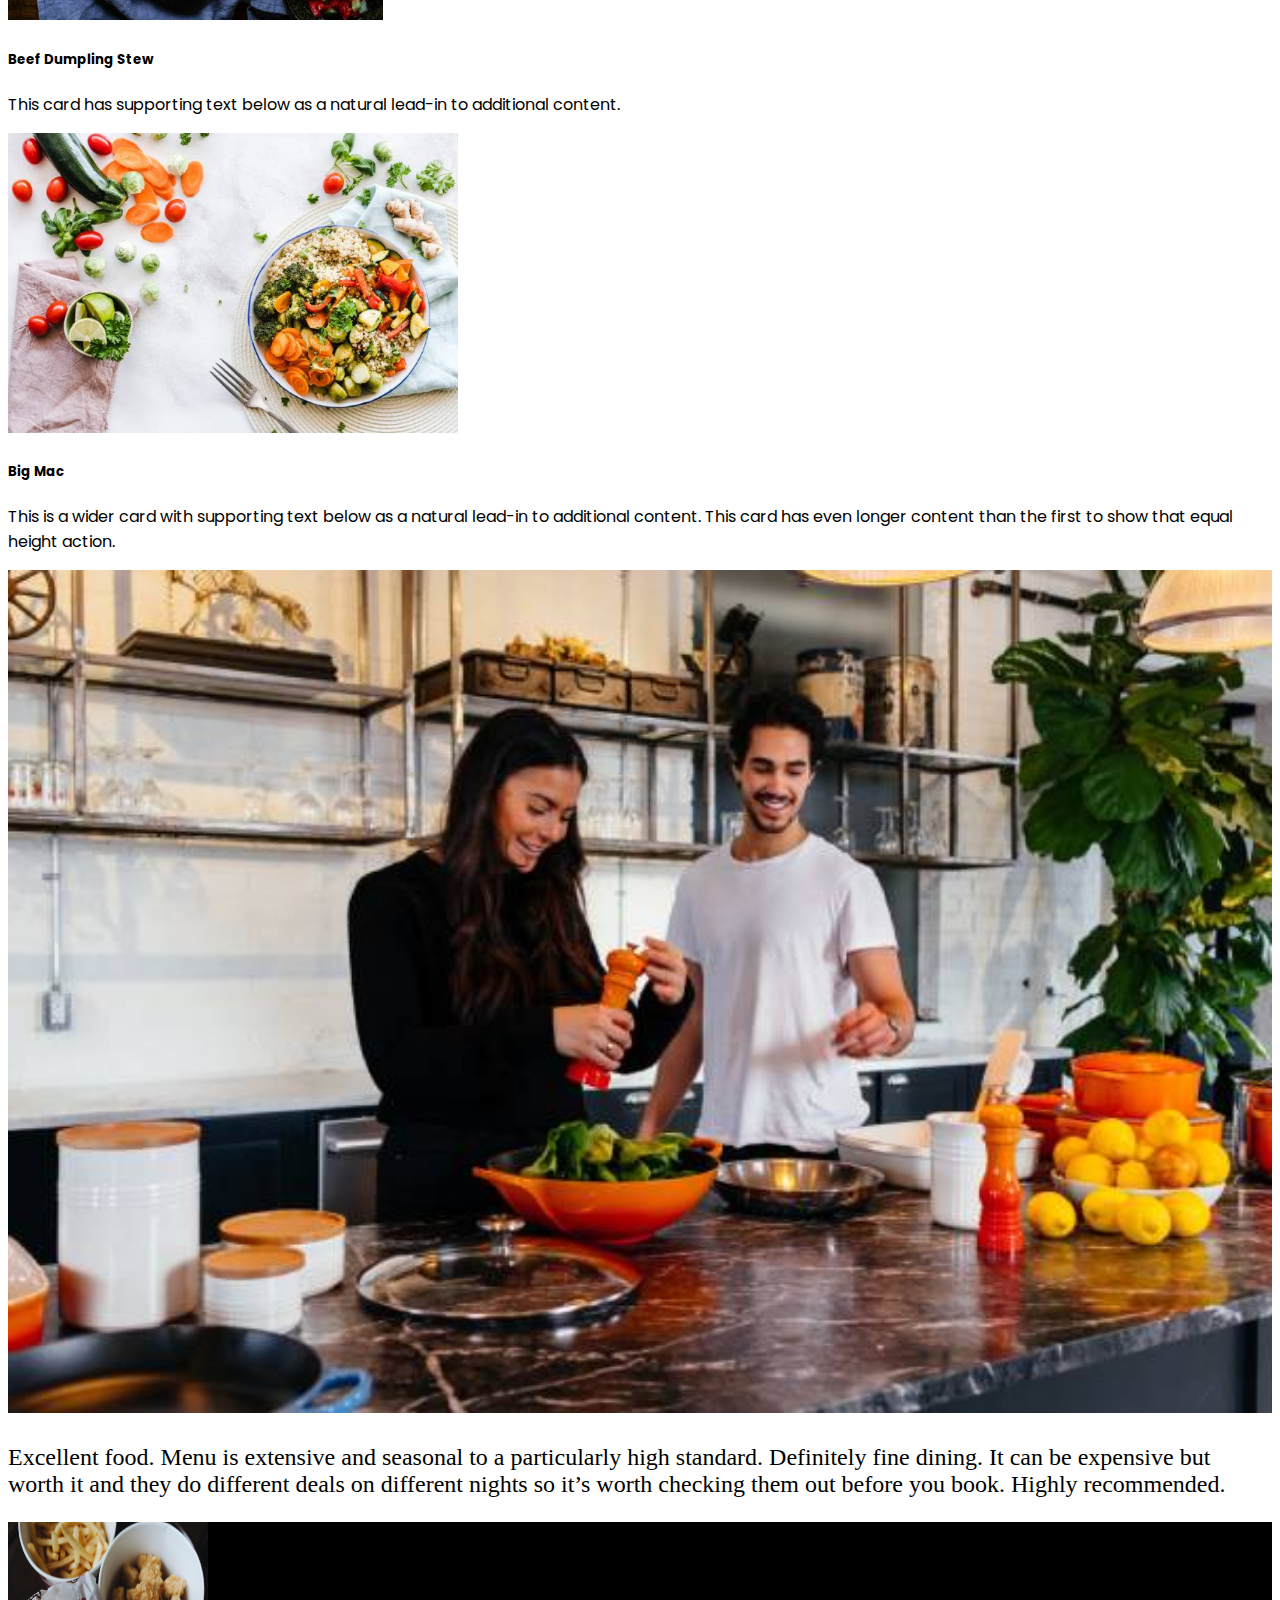
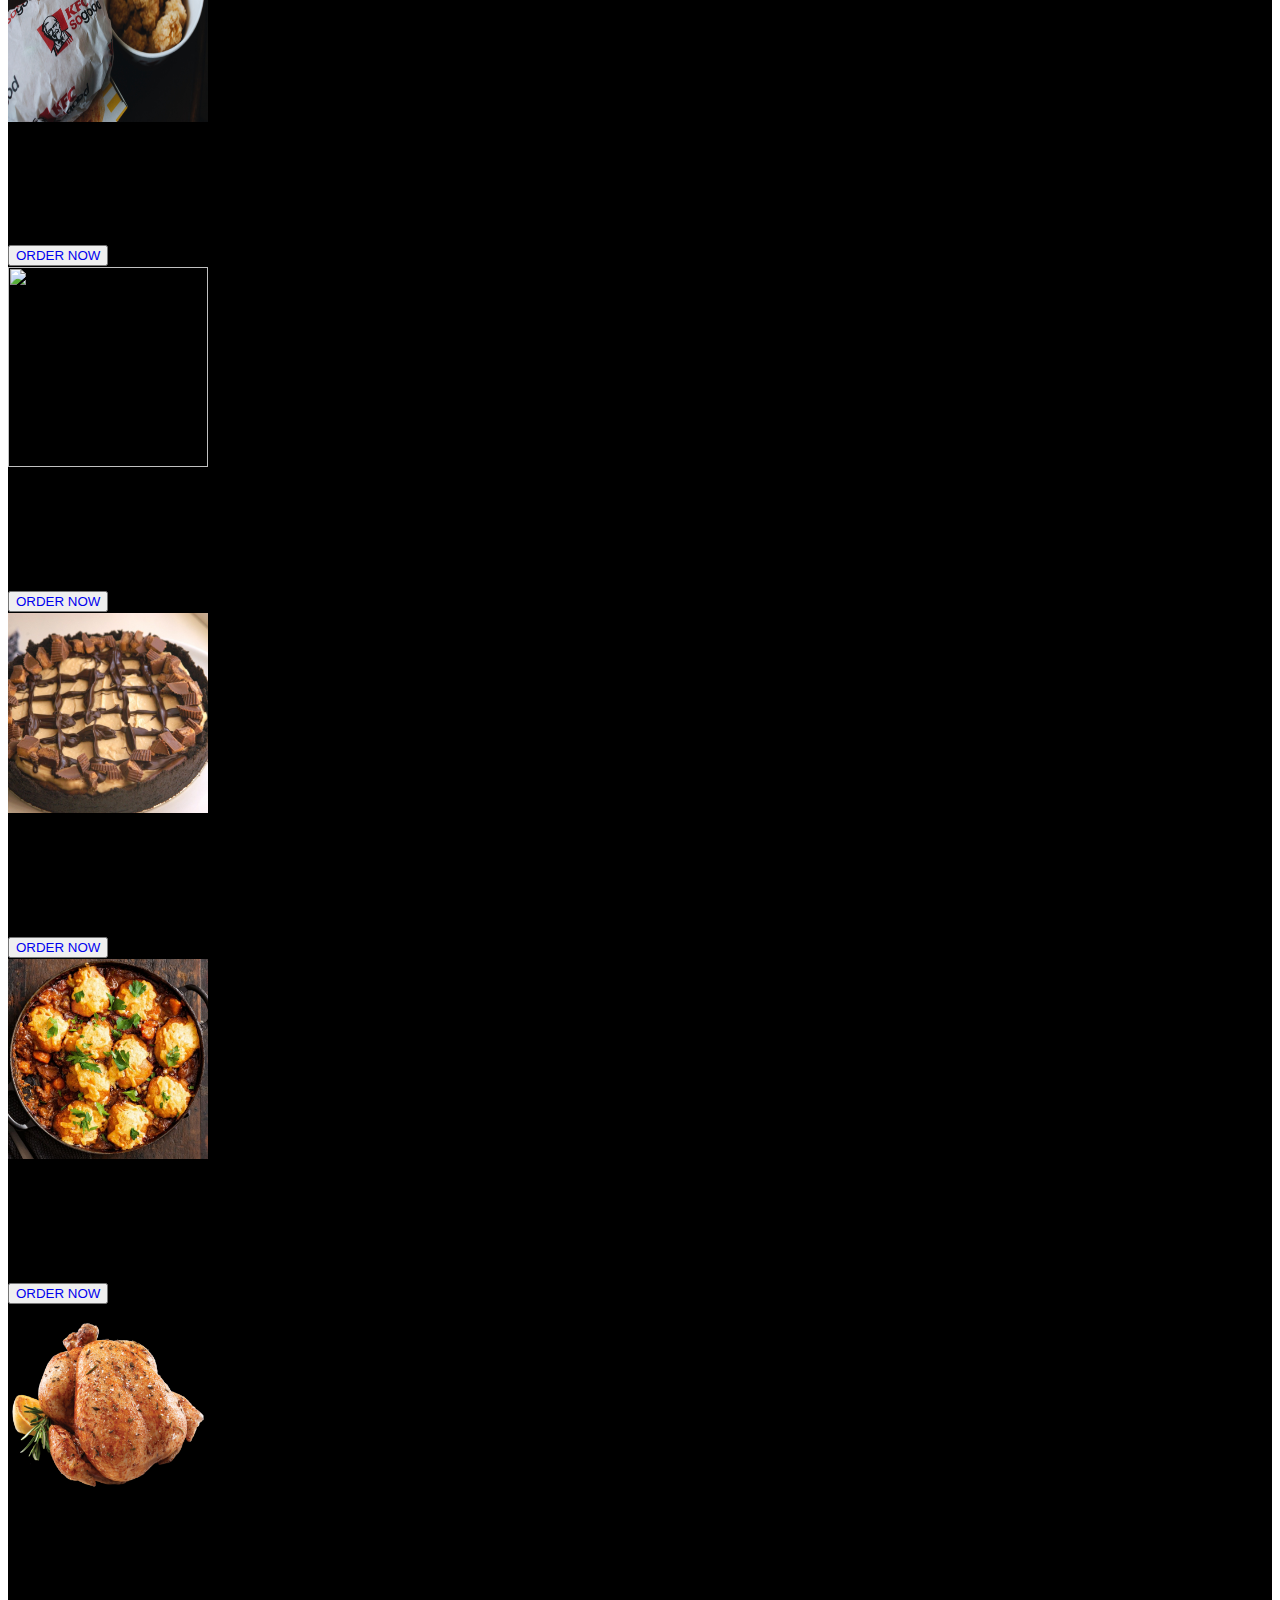
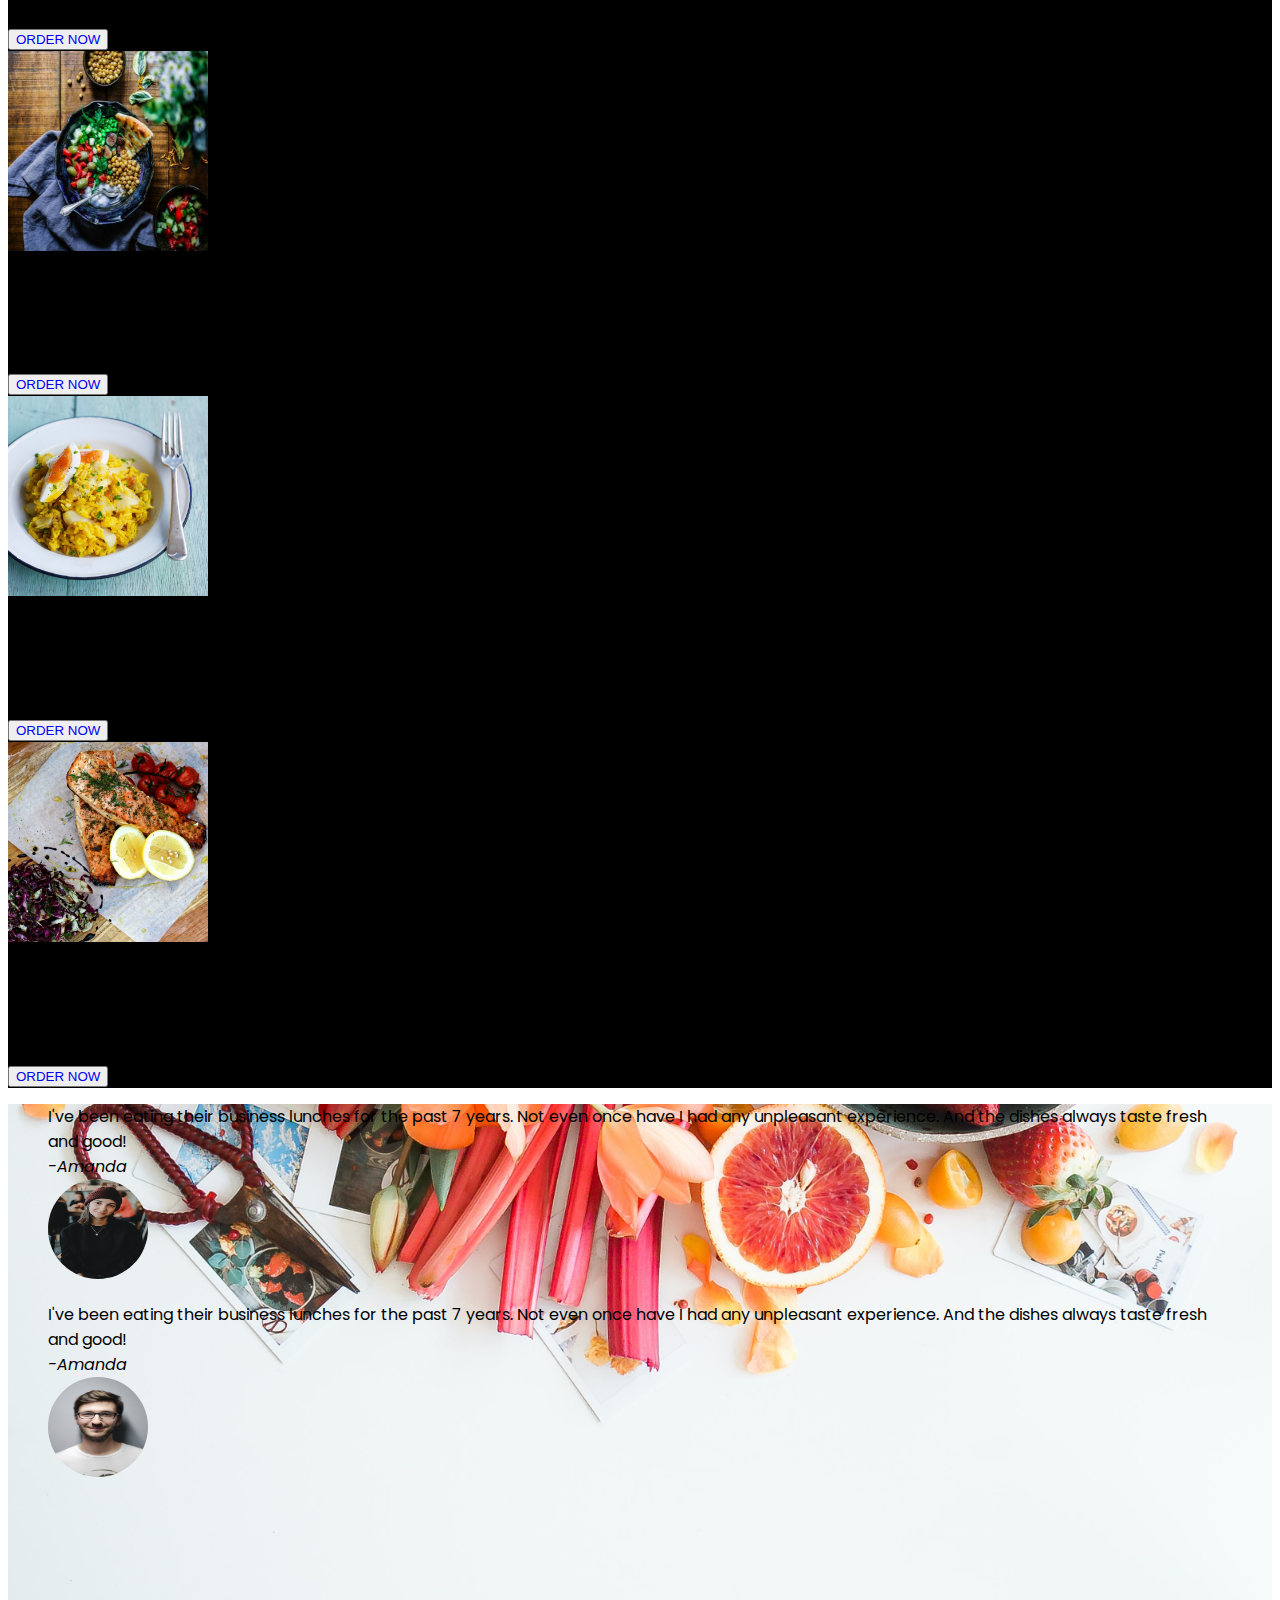
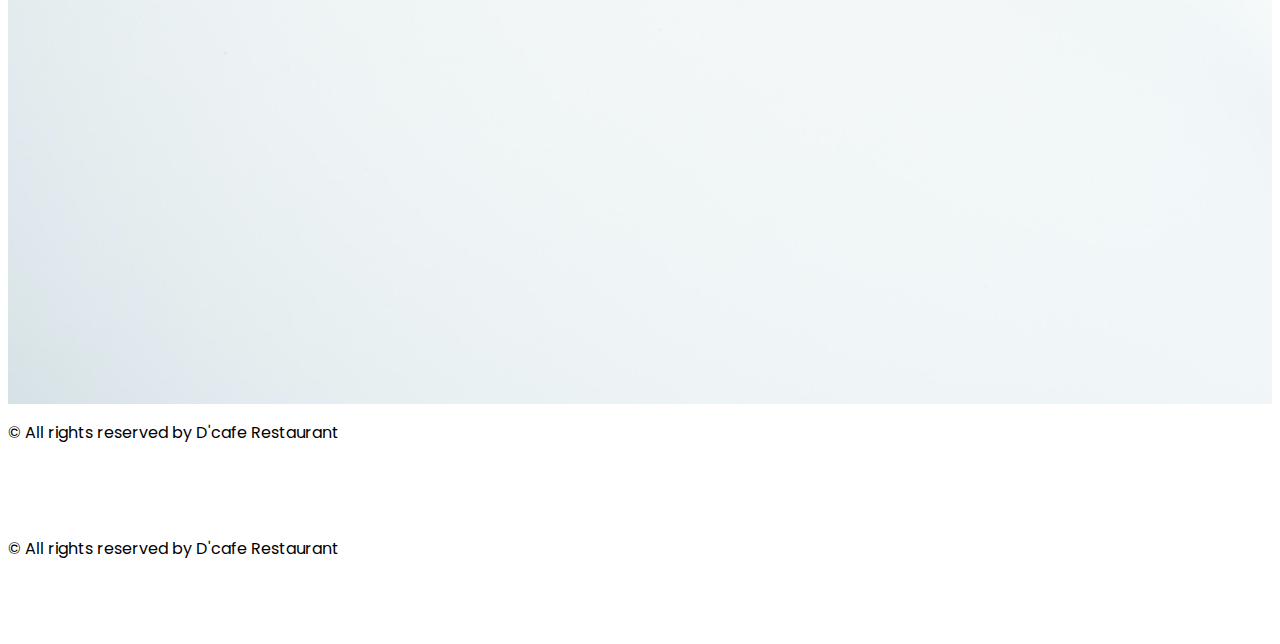
==== commit 8a31b34f: "y" ====
--- a/index.html
+++ b/index.html
@@ -52,7 +52,8 @@
                             </li>
                         </ul>
                         <form class="d-flex">
-
+                            <input class="form-control me-2" type="search" placeholder="Search" id="input-search">
+                            <button class="btn btn-outline-success" type="submit" id="button-search">Search</button>
                         </form>
                     </div>
                 </div>
@@ -63,8 +64,6 @@
         <section>
             <div class="search-item">
                 <div id="meal">
-                    <input class="form-control me-2" type="search" placeholder="Search" id="input-search">
-                    <button class="btn btn-outline-success" type="submit" id="button-search">Search</button>
                     <div class="meal-item" data-id="${meal.idMeal}">
                         <!-- <div class="row">
                             <div class="col-lg-3">
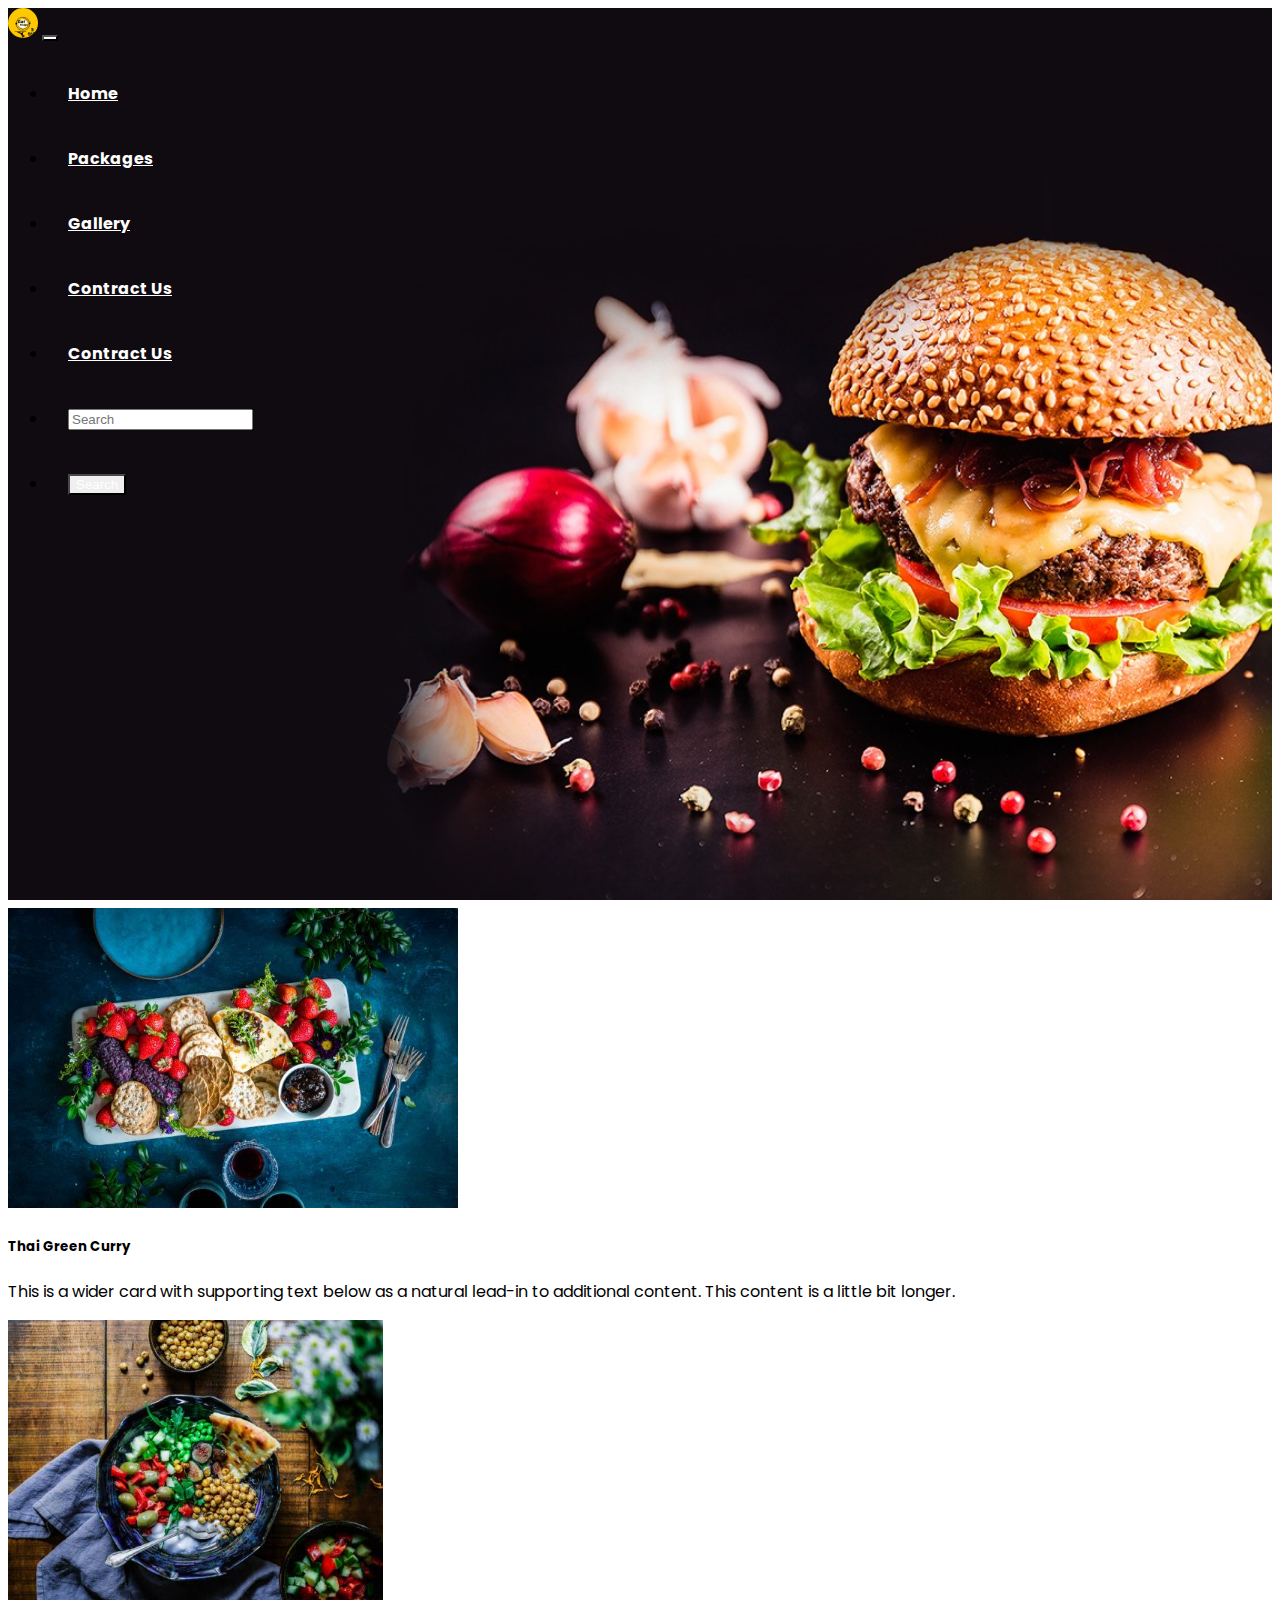
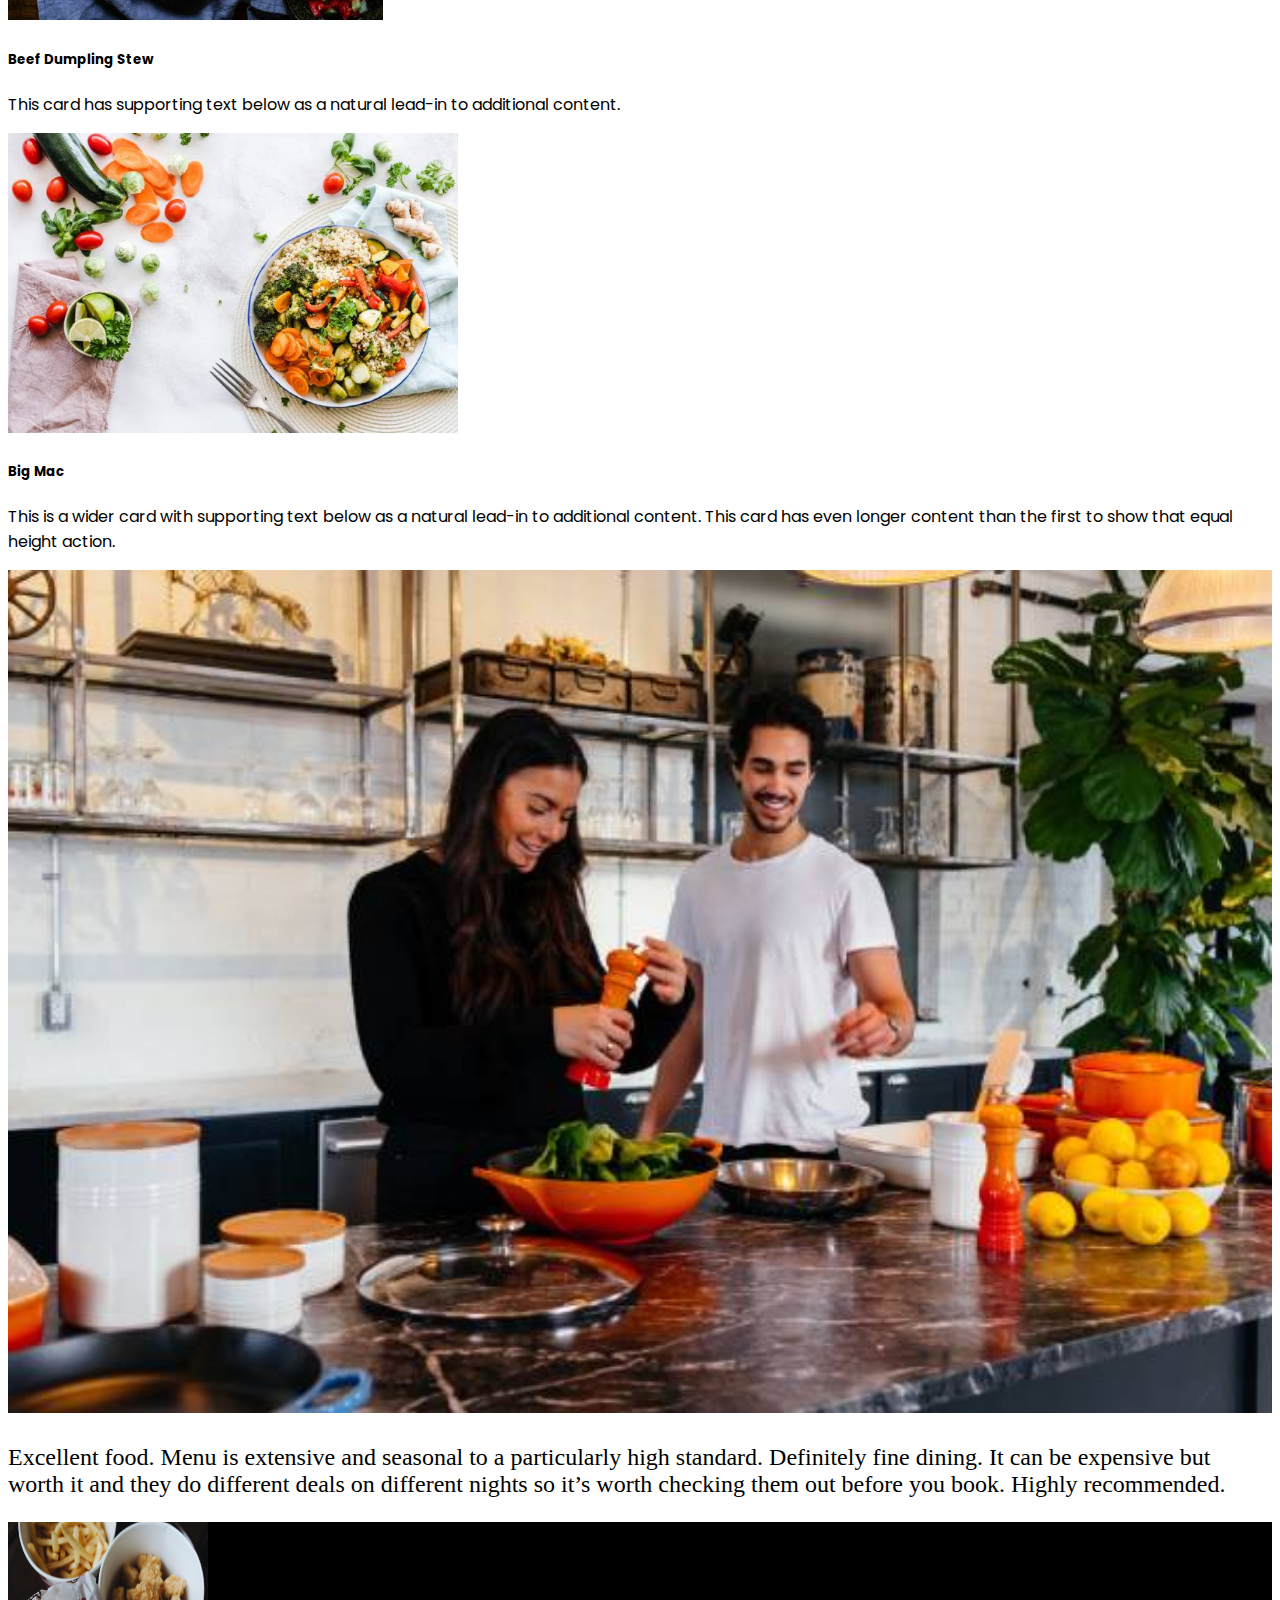
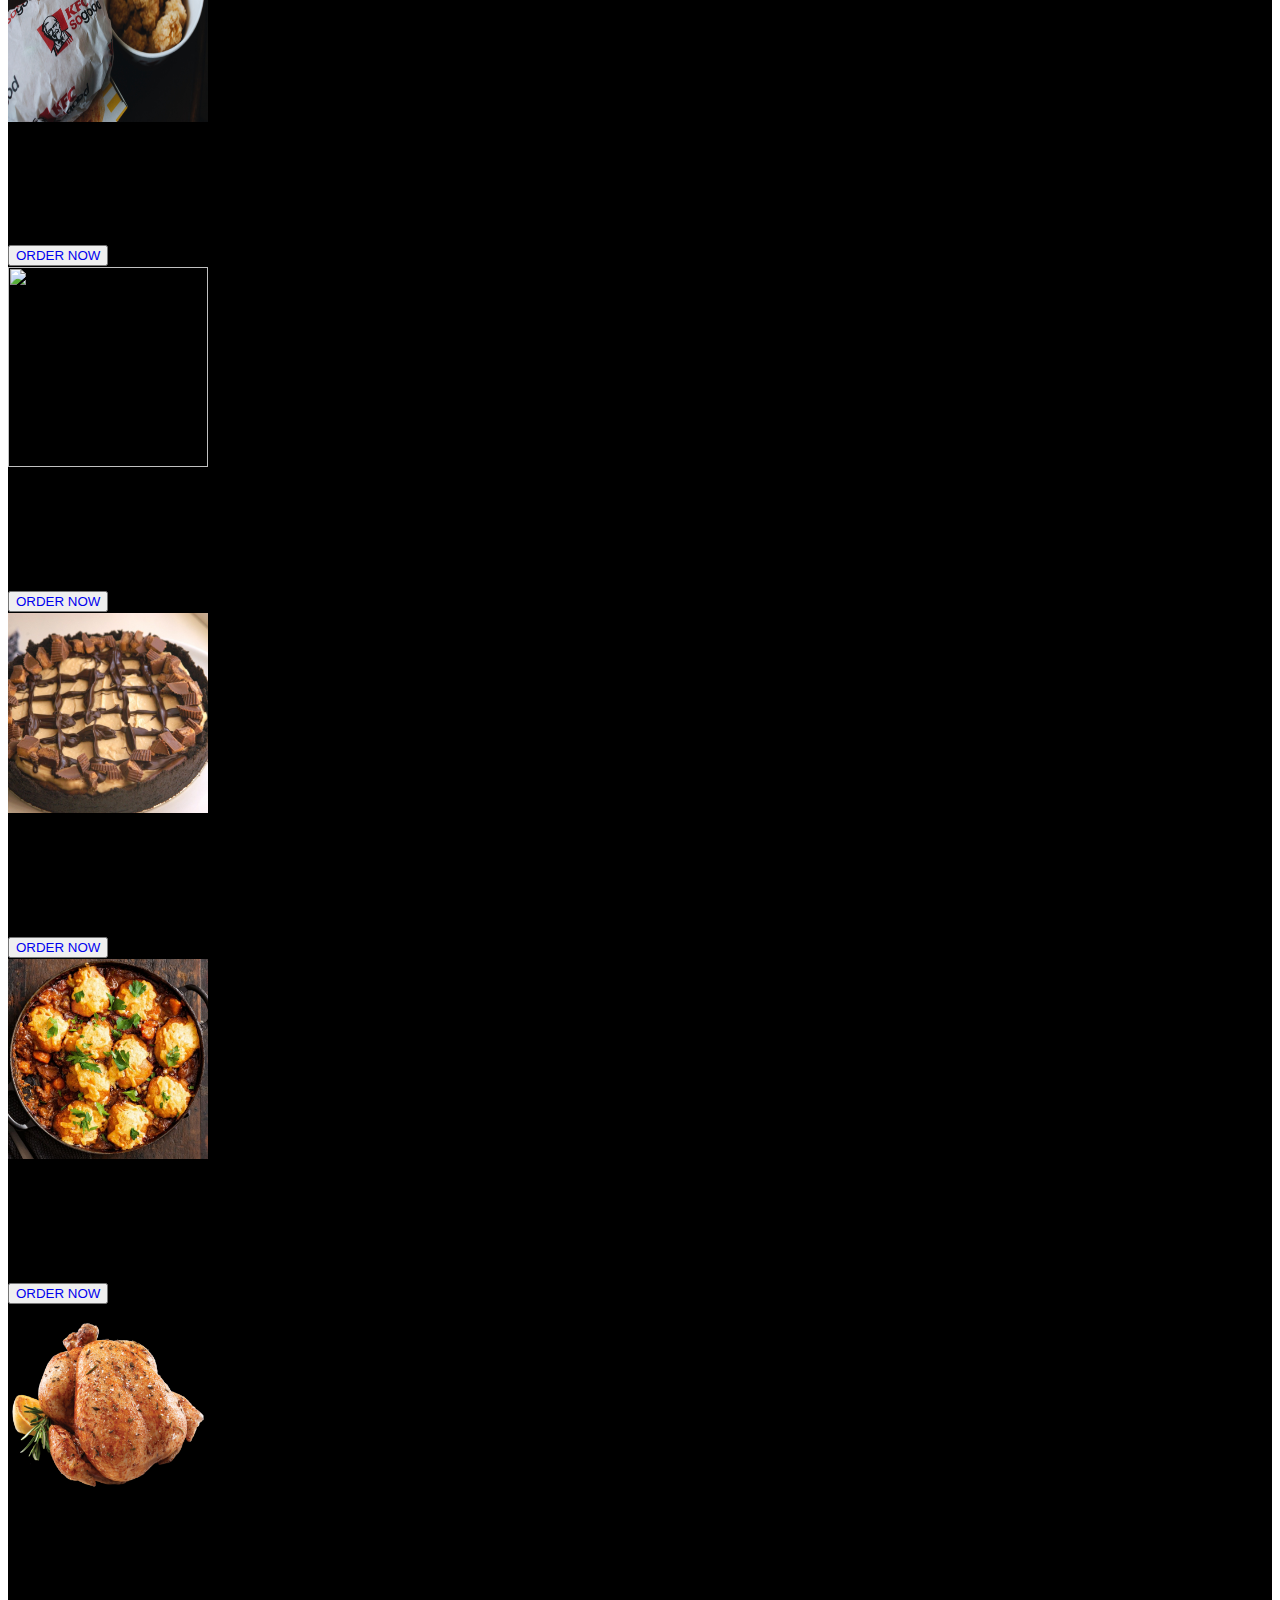
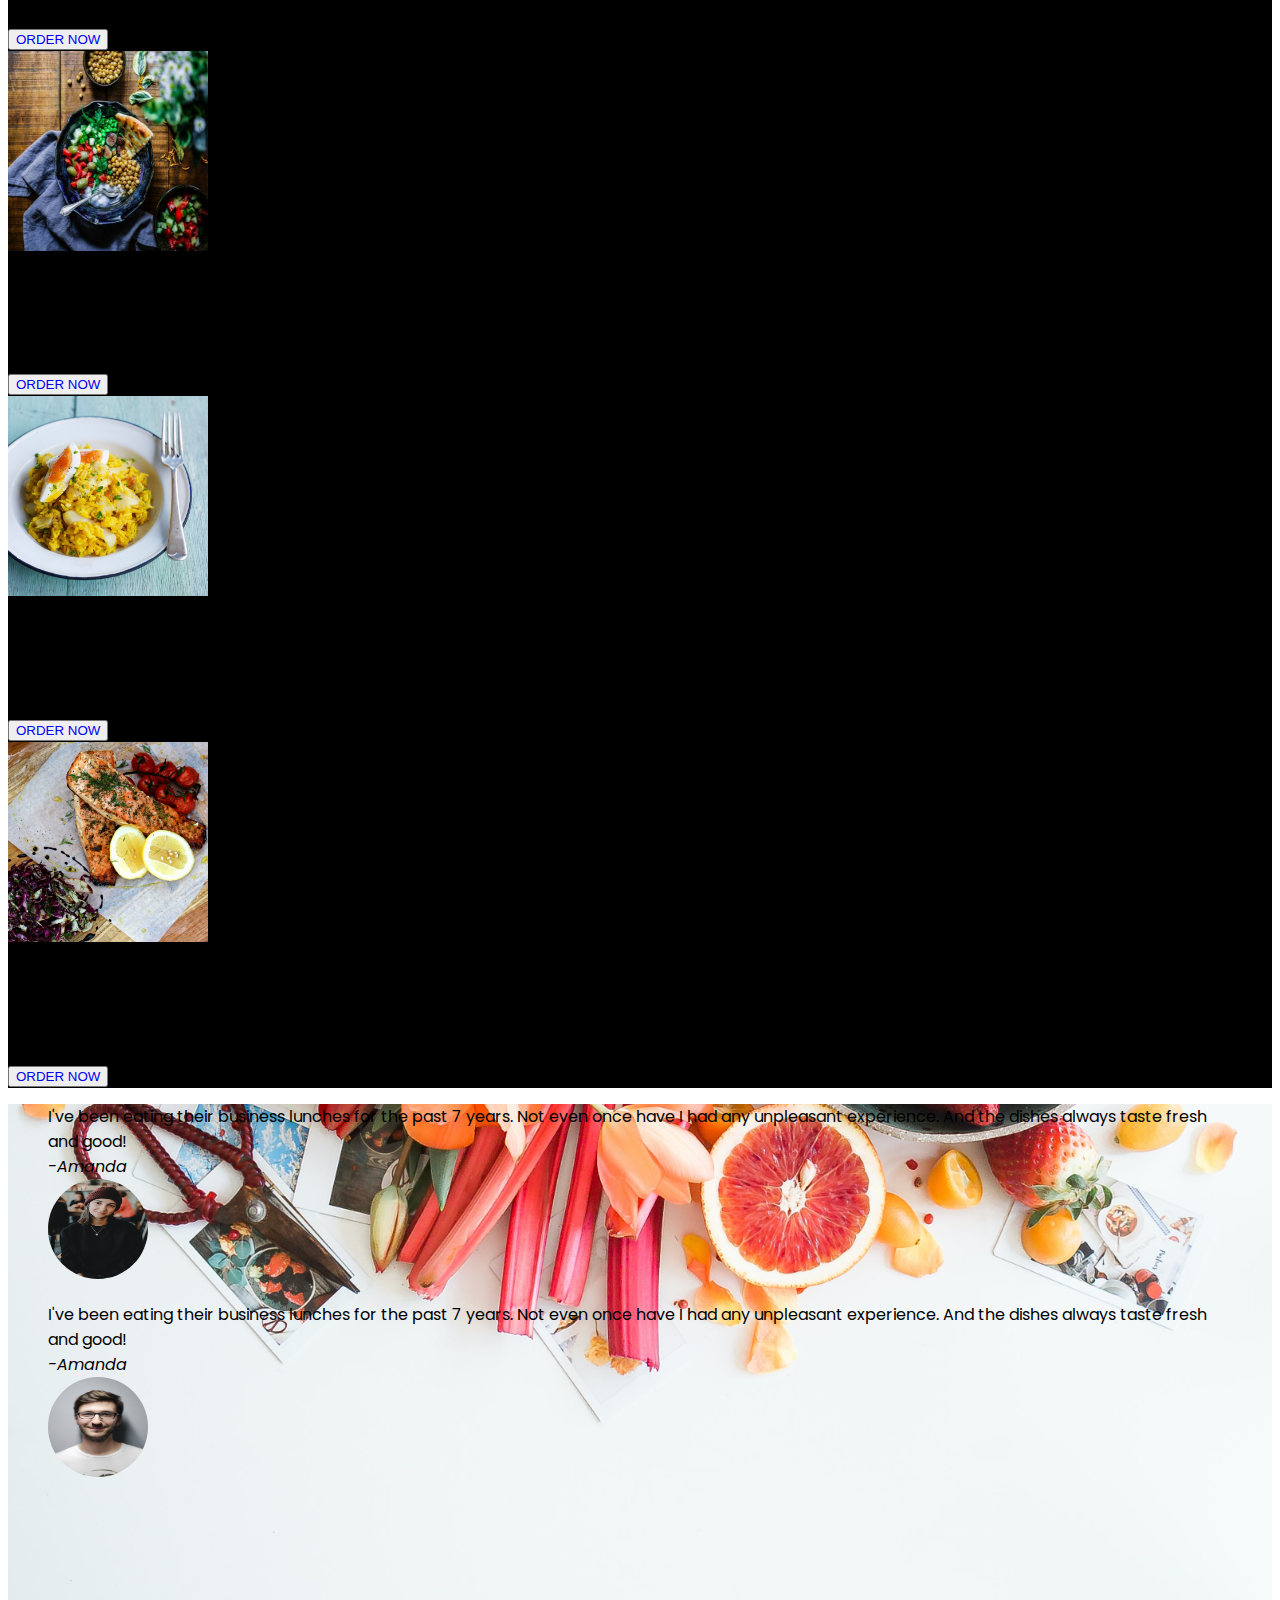
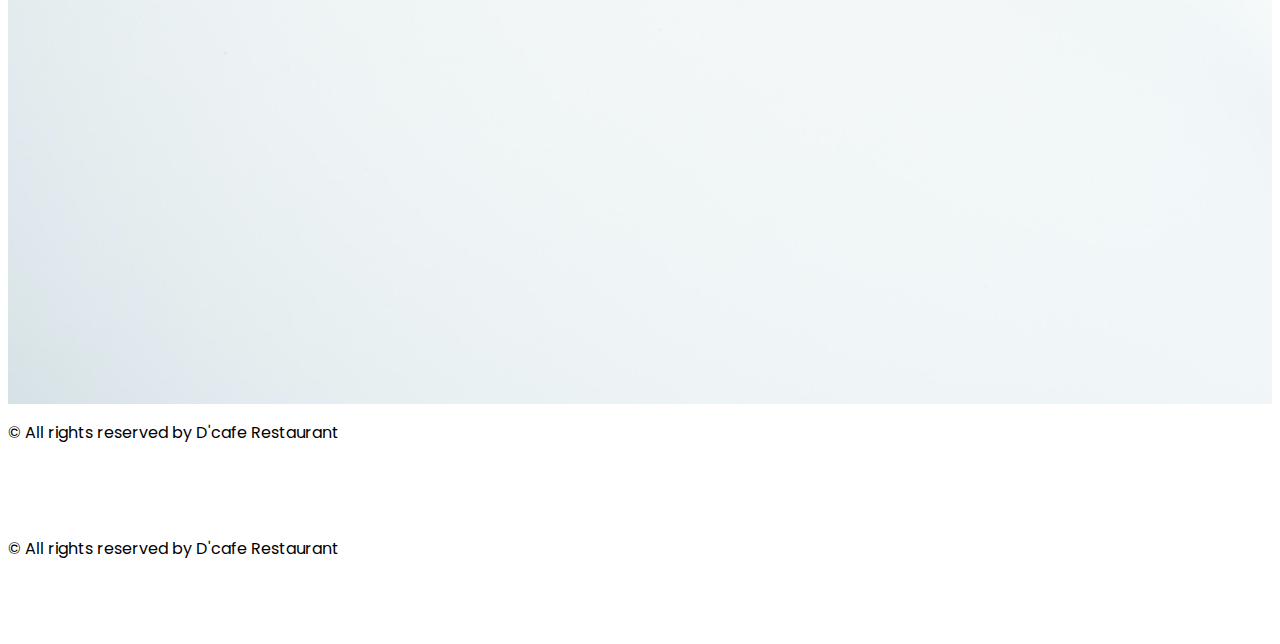
==== commit 54590b4f: "rr" ====
--- a/index.html
+++ b/index.html
@@ -50,11 +50,22 @@
                             <li class="nav-item">
                                 <a class="nav-link " href="#">Contract Us</a>
                             </li>
+                            <li class="nav-item">
+                                <a class="nav-link " href="#">Contract Us</a>
+                            </li>
+                            <li class="nav-item">
+                                <input class="form-control me-2 d-flex justify-content-end" type="search"
+                                    placeholder="Search" id="input-search">
+                            </li>
+                            <li class="nav-item d-flex justify-content-end">
+                                <button class="btn btn-outline-success" type="submit" id="button-search">Search</button>
+                            </li>
+
+
                         </ul>
-                        <form class="d-flex">
-                            <input class="form-control me-2" type="search" placeholder="Search" id="input-search">
-                            <button class="btn btn-outline-success" type="submit" id="button-search">Search</button>
-                        </form>
+
+
+
                     </div>
                 </div>
             </nav>
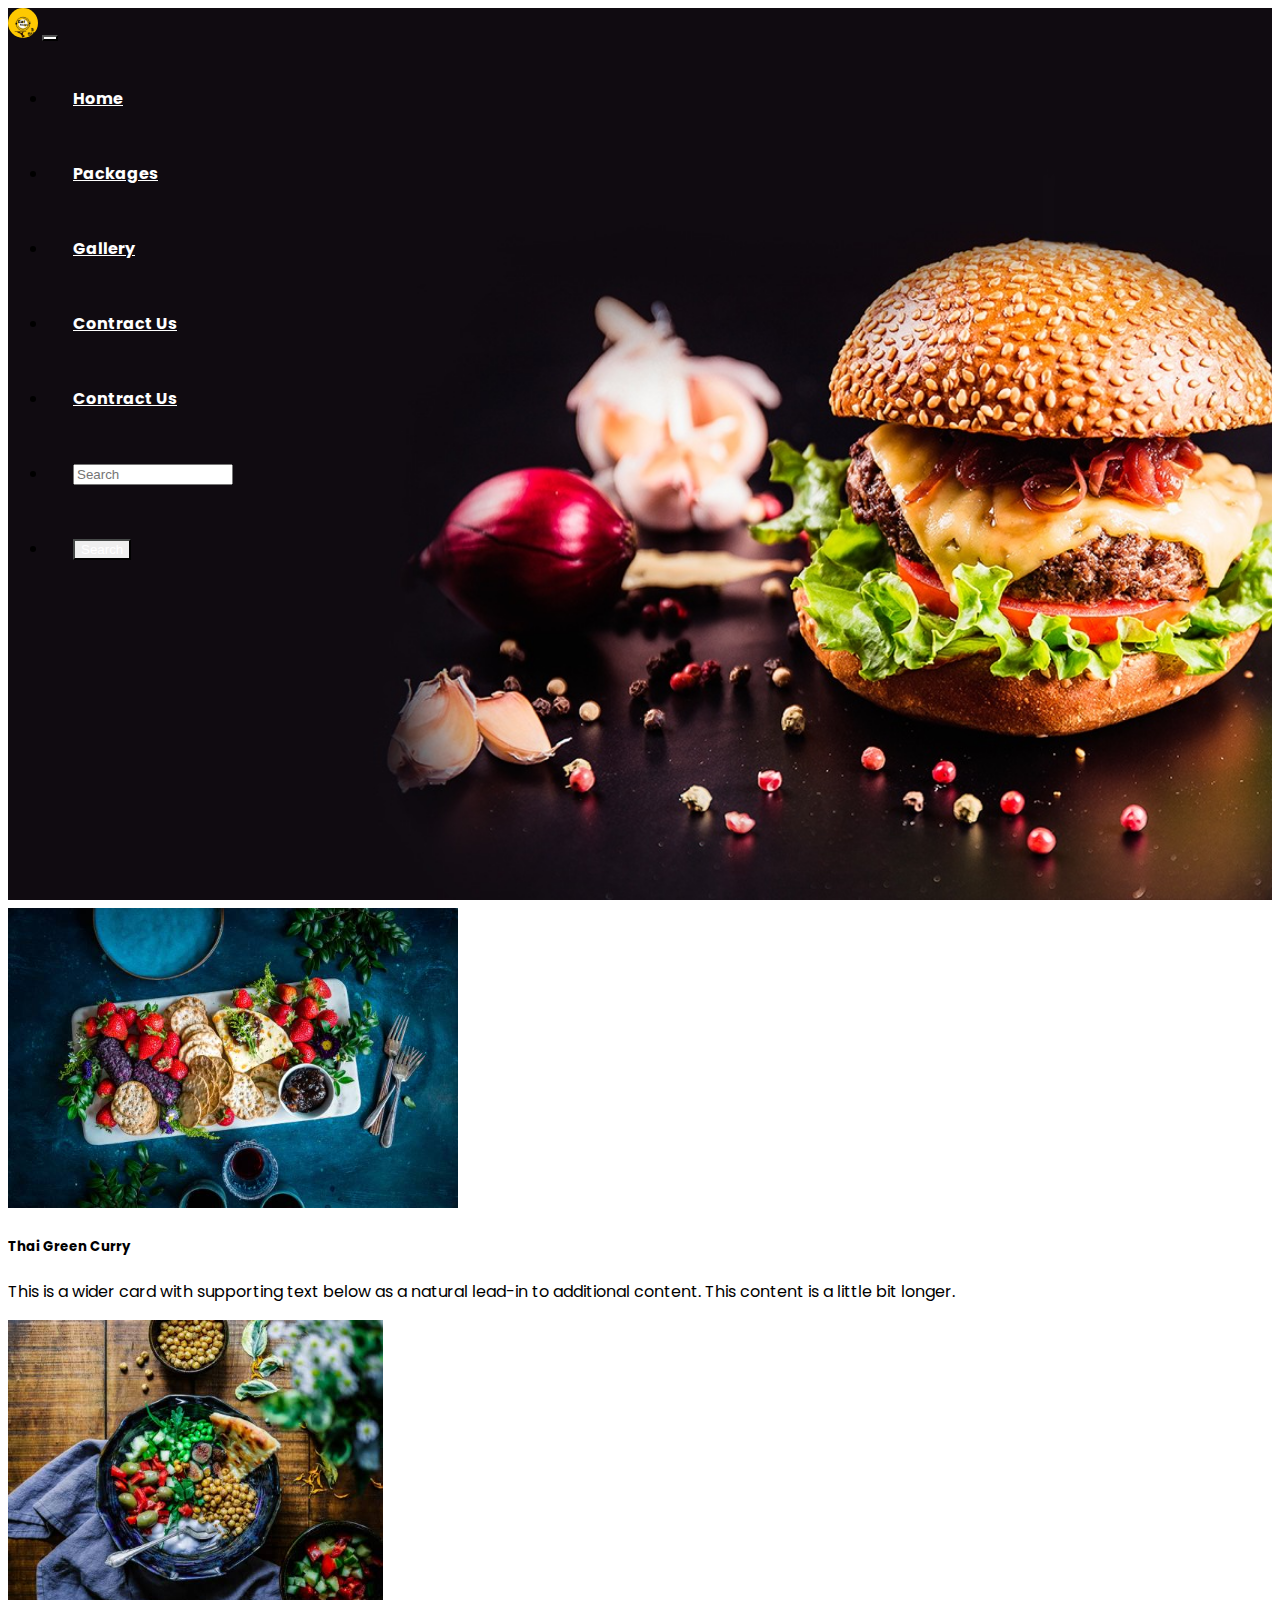
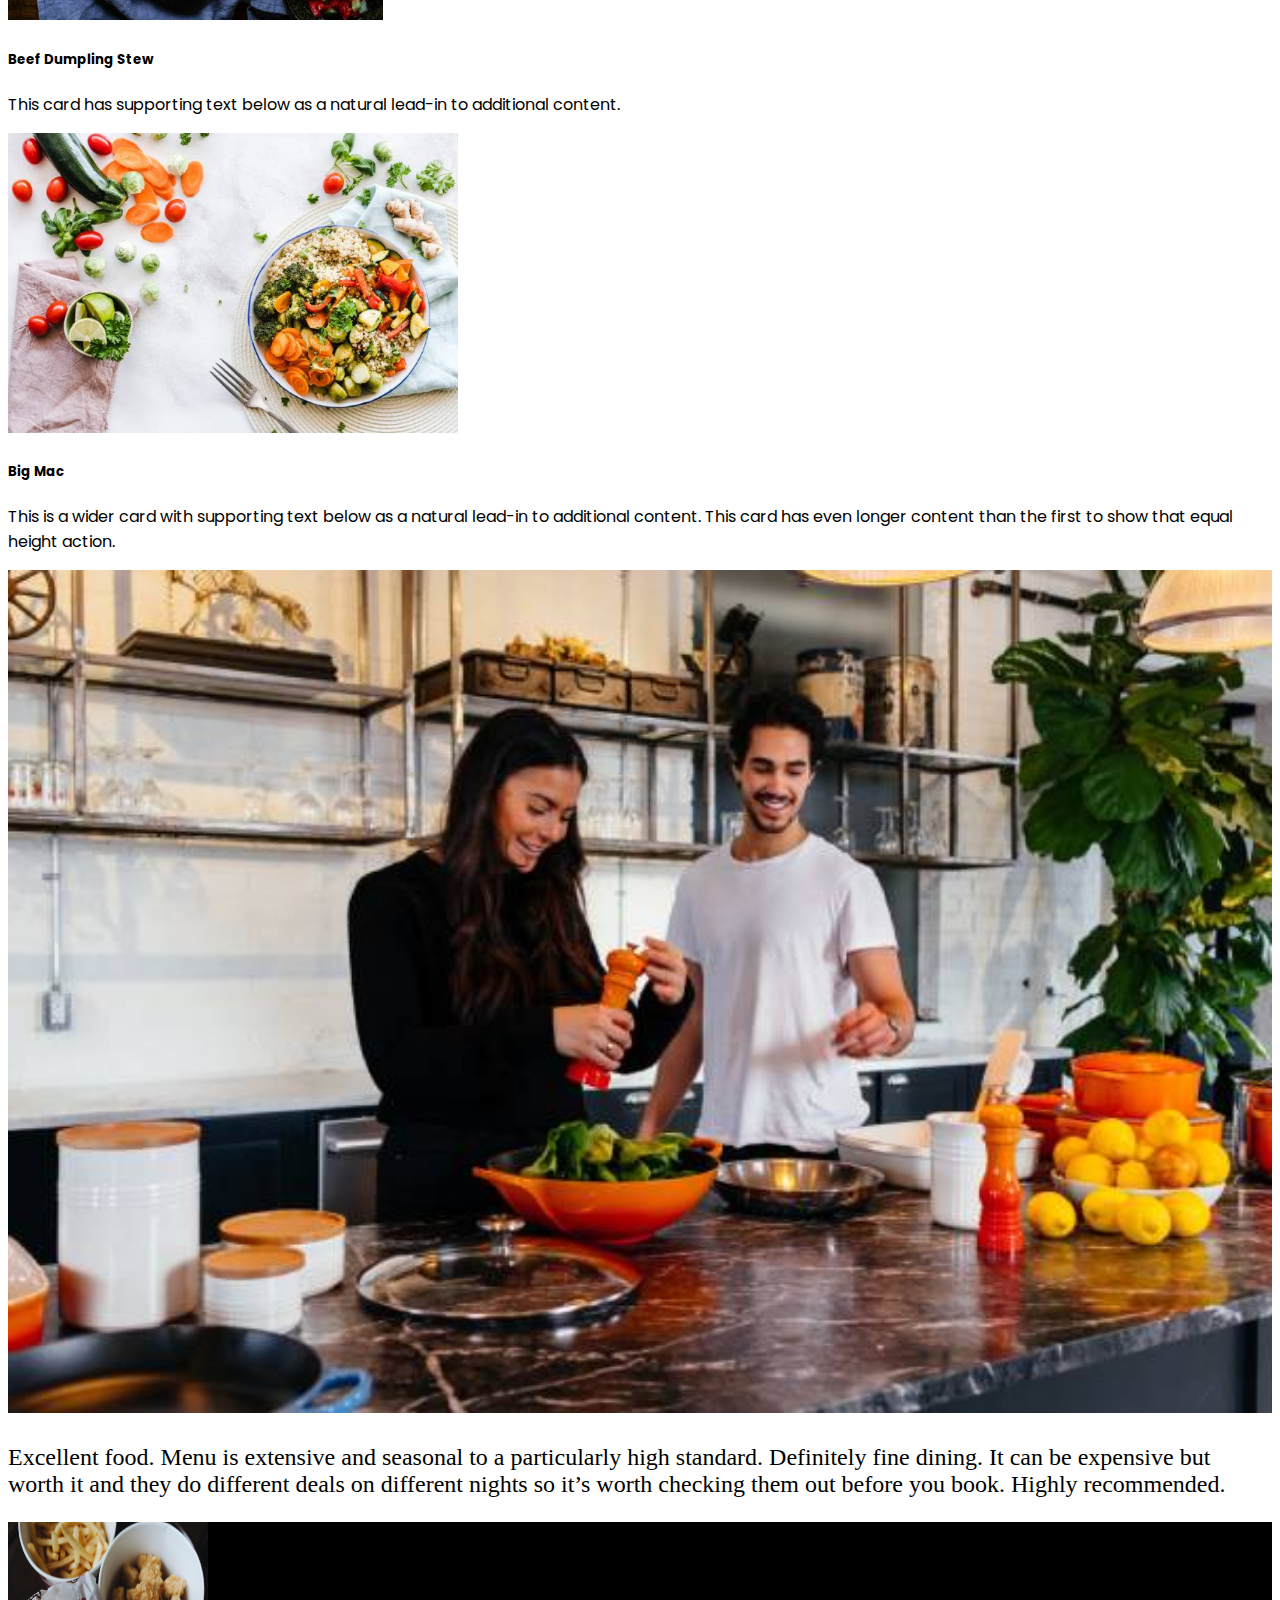
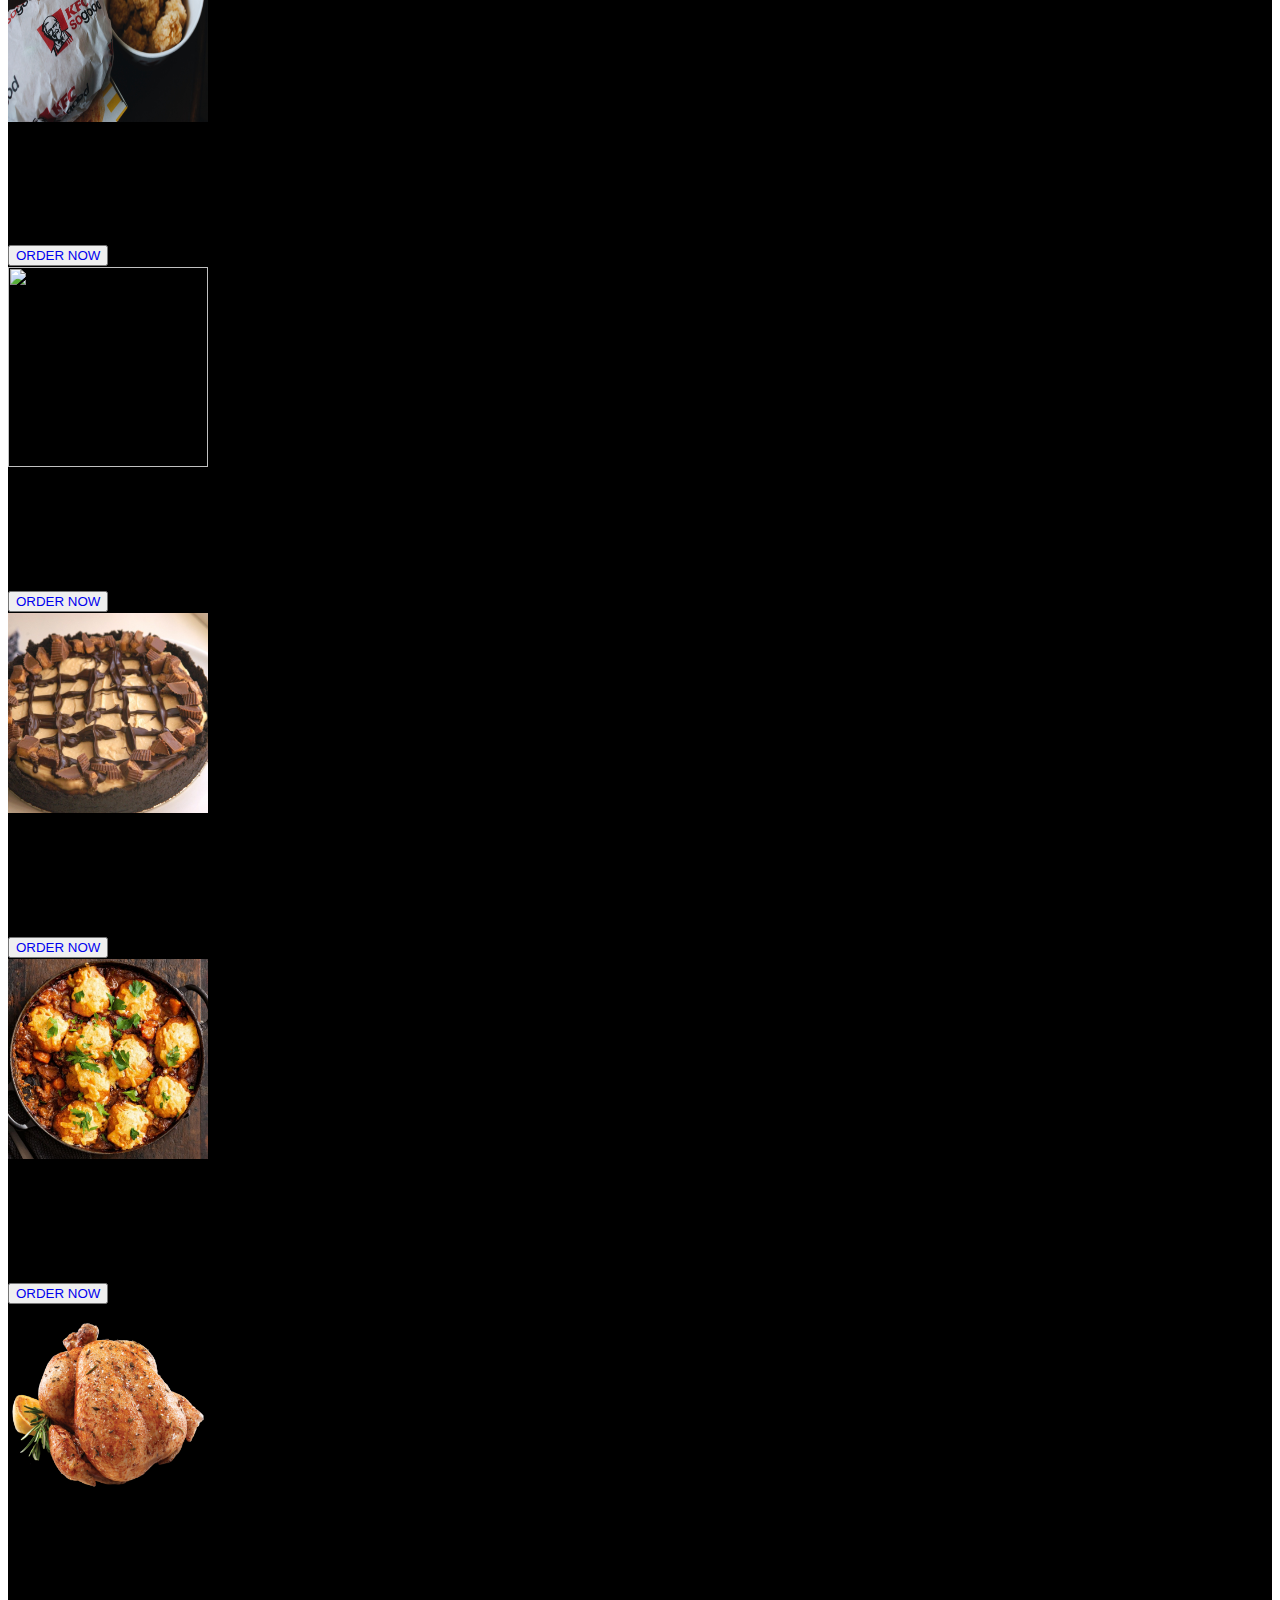
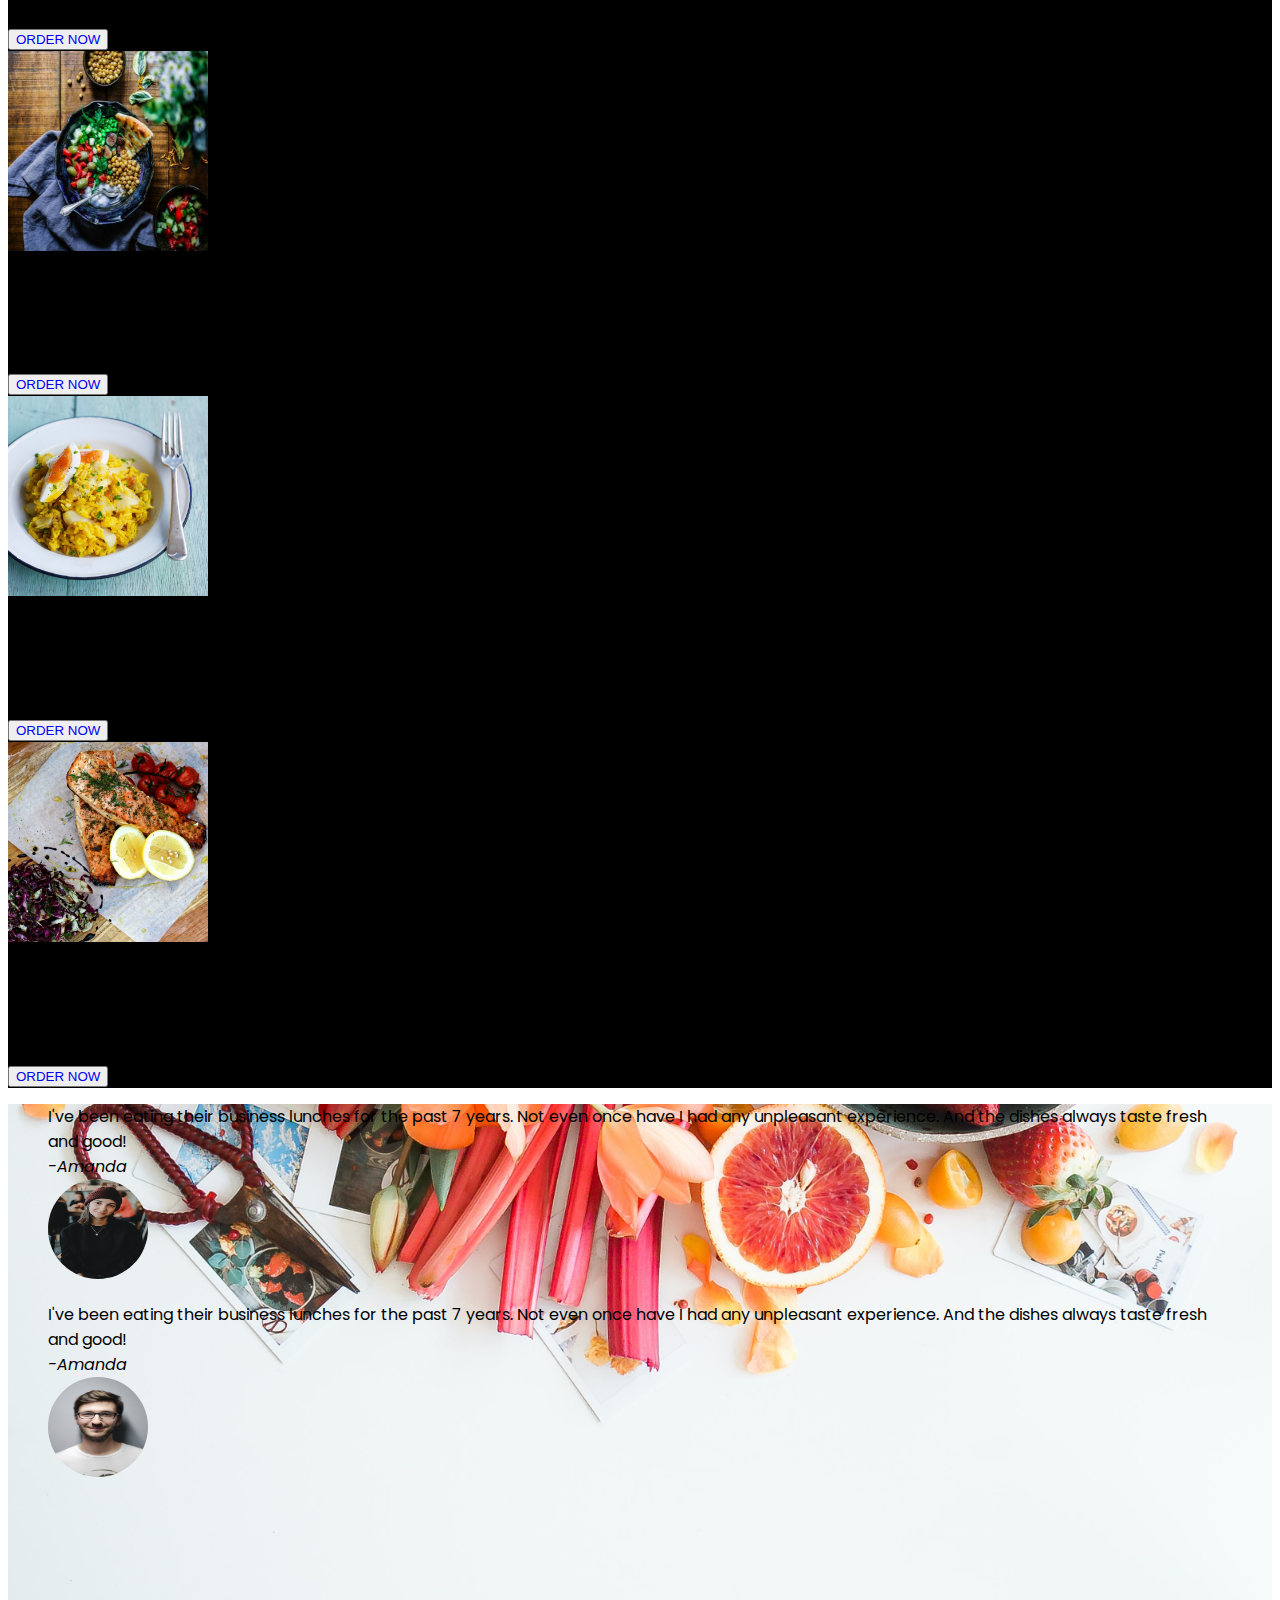
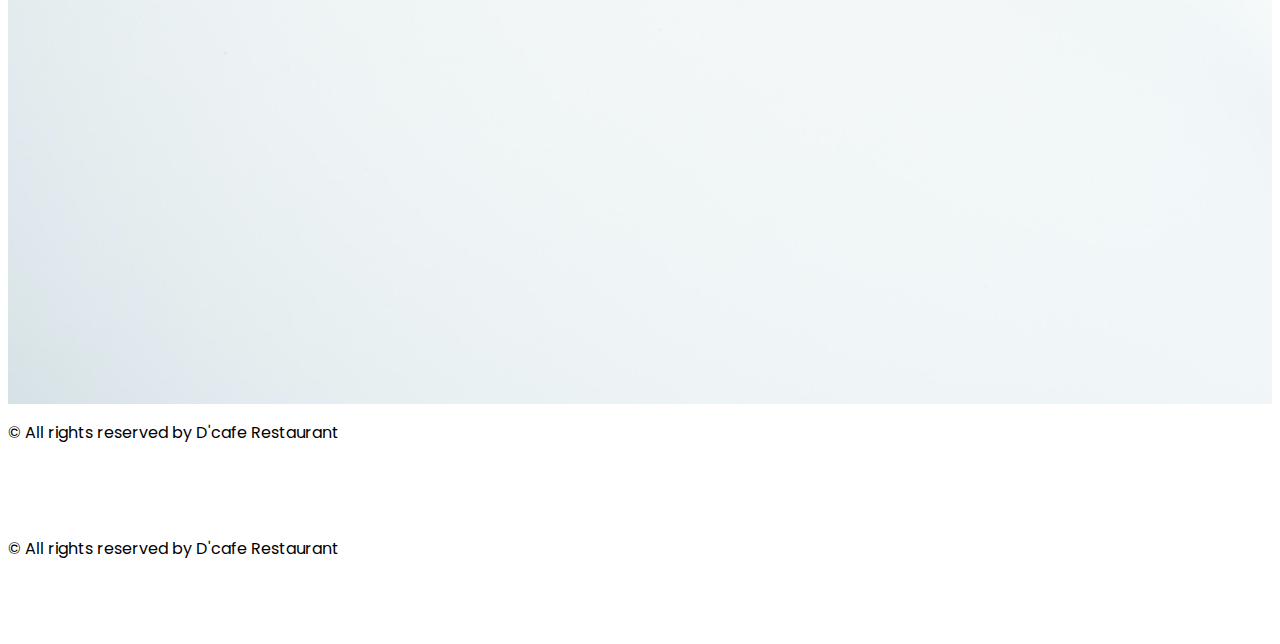
==== commit 1e454dd0: "ww" ====
--- a/index.html
+++ b/index.html
@@ -51,15 +51,25 @@
                                 <a class="nav-link " href="#">Contract Us</a>
                             </li>
                             <li class="nav-item">
-                                <a class="nav-link " href="#">Contract Us</a>
+                                <a class="nav-link" href="#">Contract Us</a>
                             </li>
-                            <li class="nav-item">
-                                <input class="form-control me-2 d-flex justify-content-end" type="search"
-                                    placeholder="Search" id="input-search">
-                            </li>
-                            <li class="nav-item d-flex justify-content-end">
-                                <button class="btn btn-outline-success" type="submit" id="button-search">Search</button>
-                            </li>
+
+                            <span class="nav-search d-flex justify-content-end">
+                                <a class="nav-link " href="#">
+                                    <li class="nav-item ">
+                                        <input class="form-control me-2 w-100" type="search" placeholder="Search"
+                                            id="input-search">
+                                </a>
+
+                                </li>
+                                <li class="nav-item">
+                                    <a class="nav-link " href="#"> <button class="btn btn-outline-success" type="submit"
+                                            id="button-search">Search</button></a>
+
+                                </li>
+                            </span>
+
+
 
 
                         </ul>
--- a/style.css
+++ b/style.css
@@ -3,7 +3,10 @@
     font-family: 'Poppins', sans-serif;
 }
 .nav-item{
-    padding: 20px;
+    padding: 25px;
+}
+.nav-search{
+    margin-top: -8px;
 }
 .btn-outline-success{
     color: white;
@@ -71,7 +74,7 @@
 .showFood{
     display: block;
 }
-..meal-img img{
+.meal-img img{
     width: 300px;
     height: 300px;
 }
@@ -83,9 +86,13 @@
     height: 400px;
 }
 #input{
-    height: 60px;
+    height: 20px;
     width: 150px;
 }
+#input-search{
+    width: 160px;
+}
+
 .footer{
     height: 100px;
 }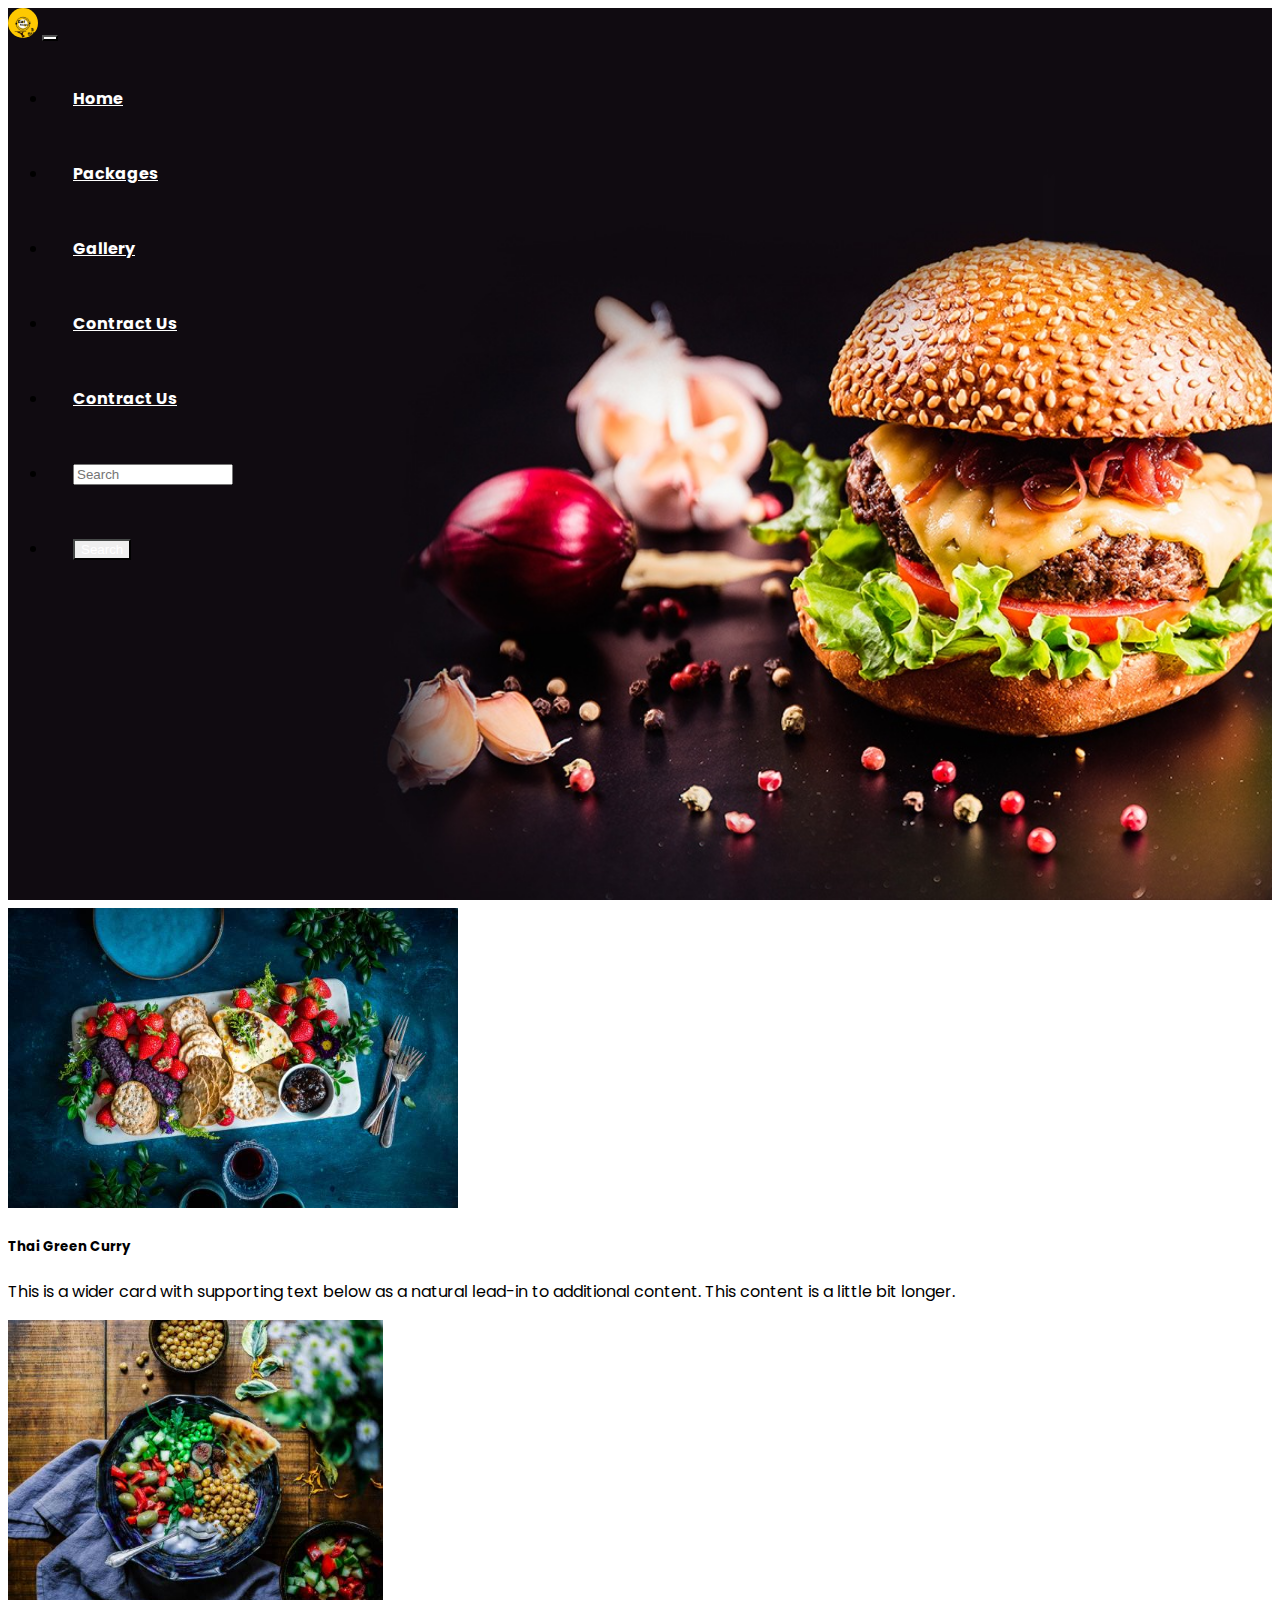
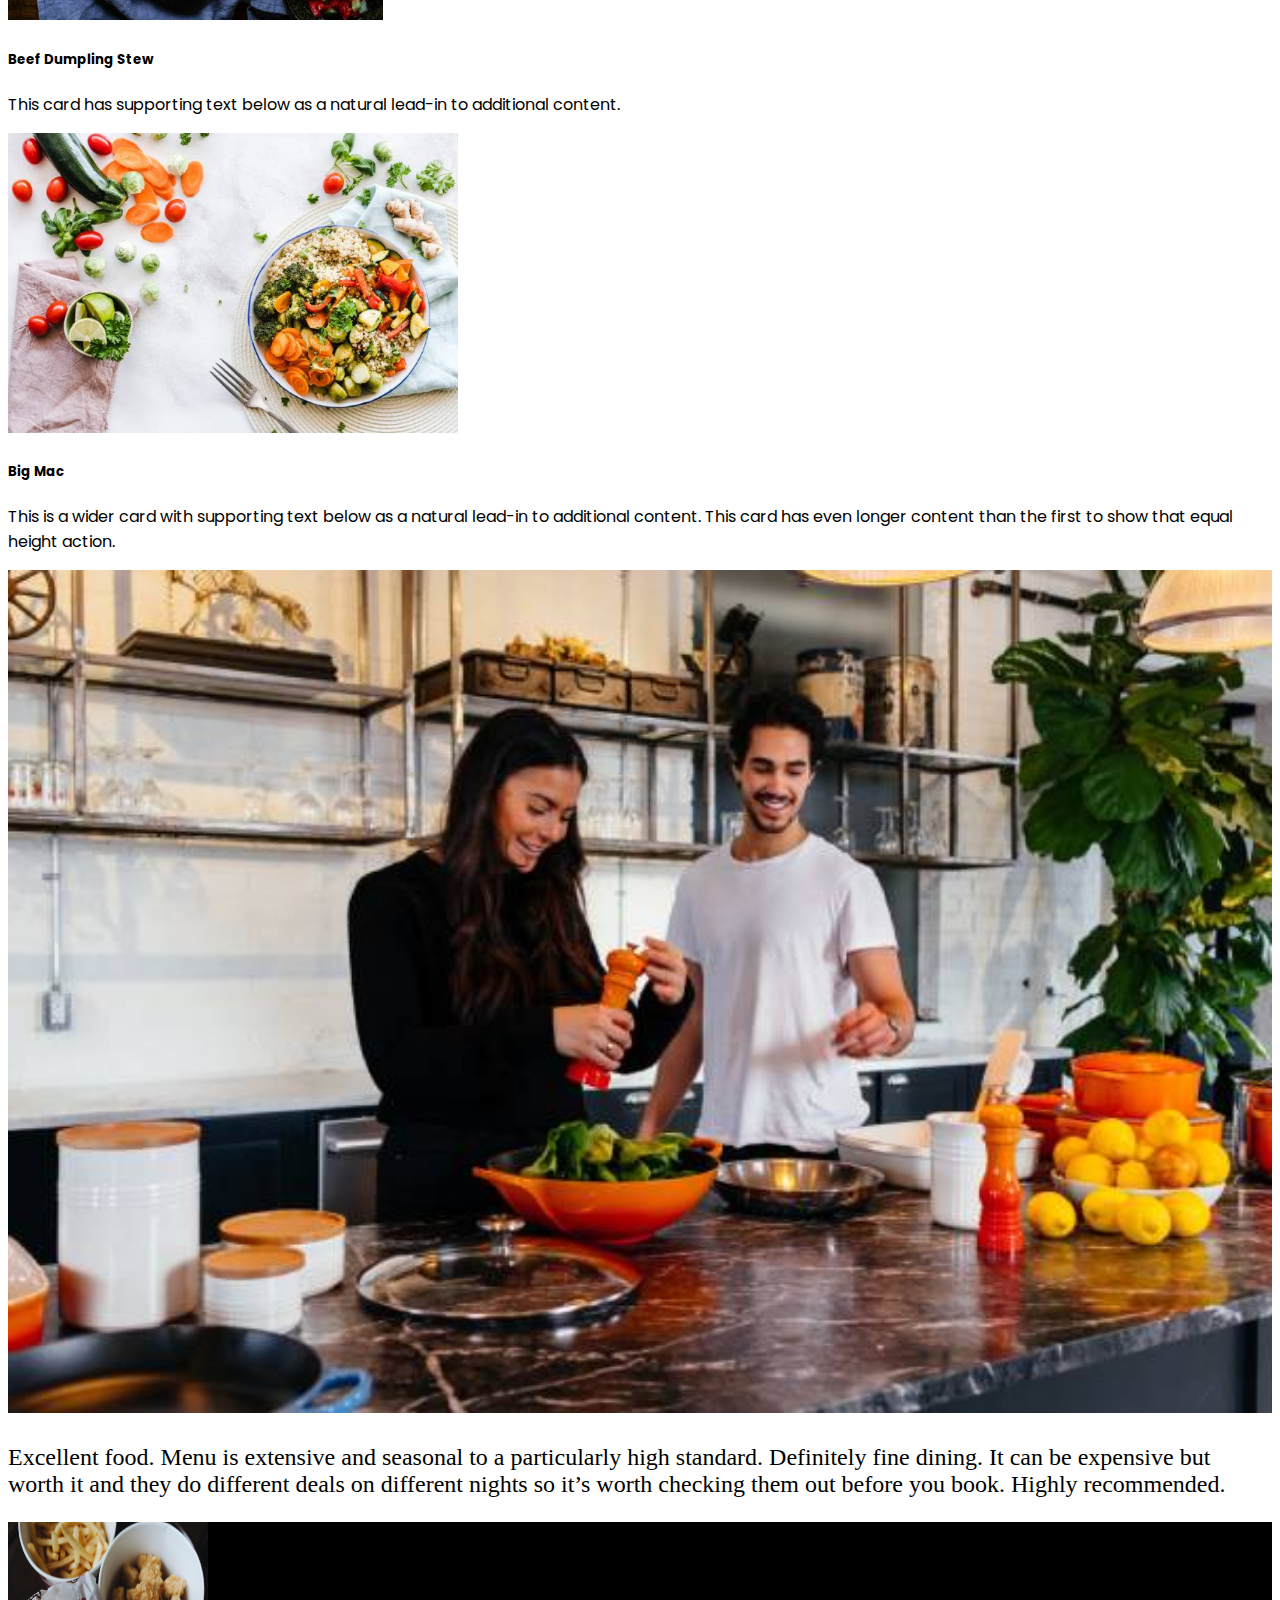
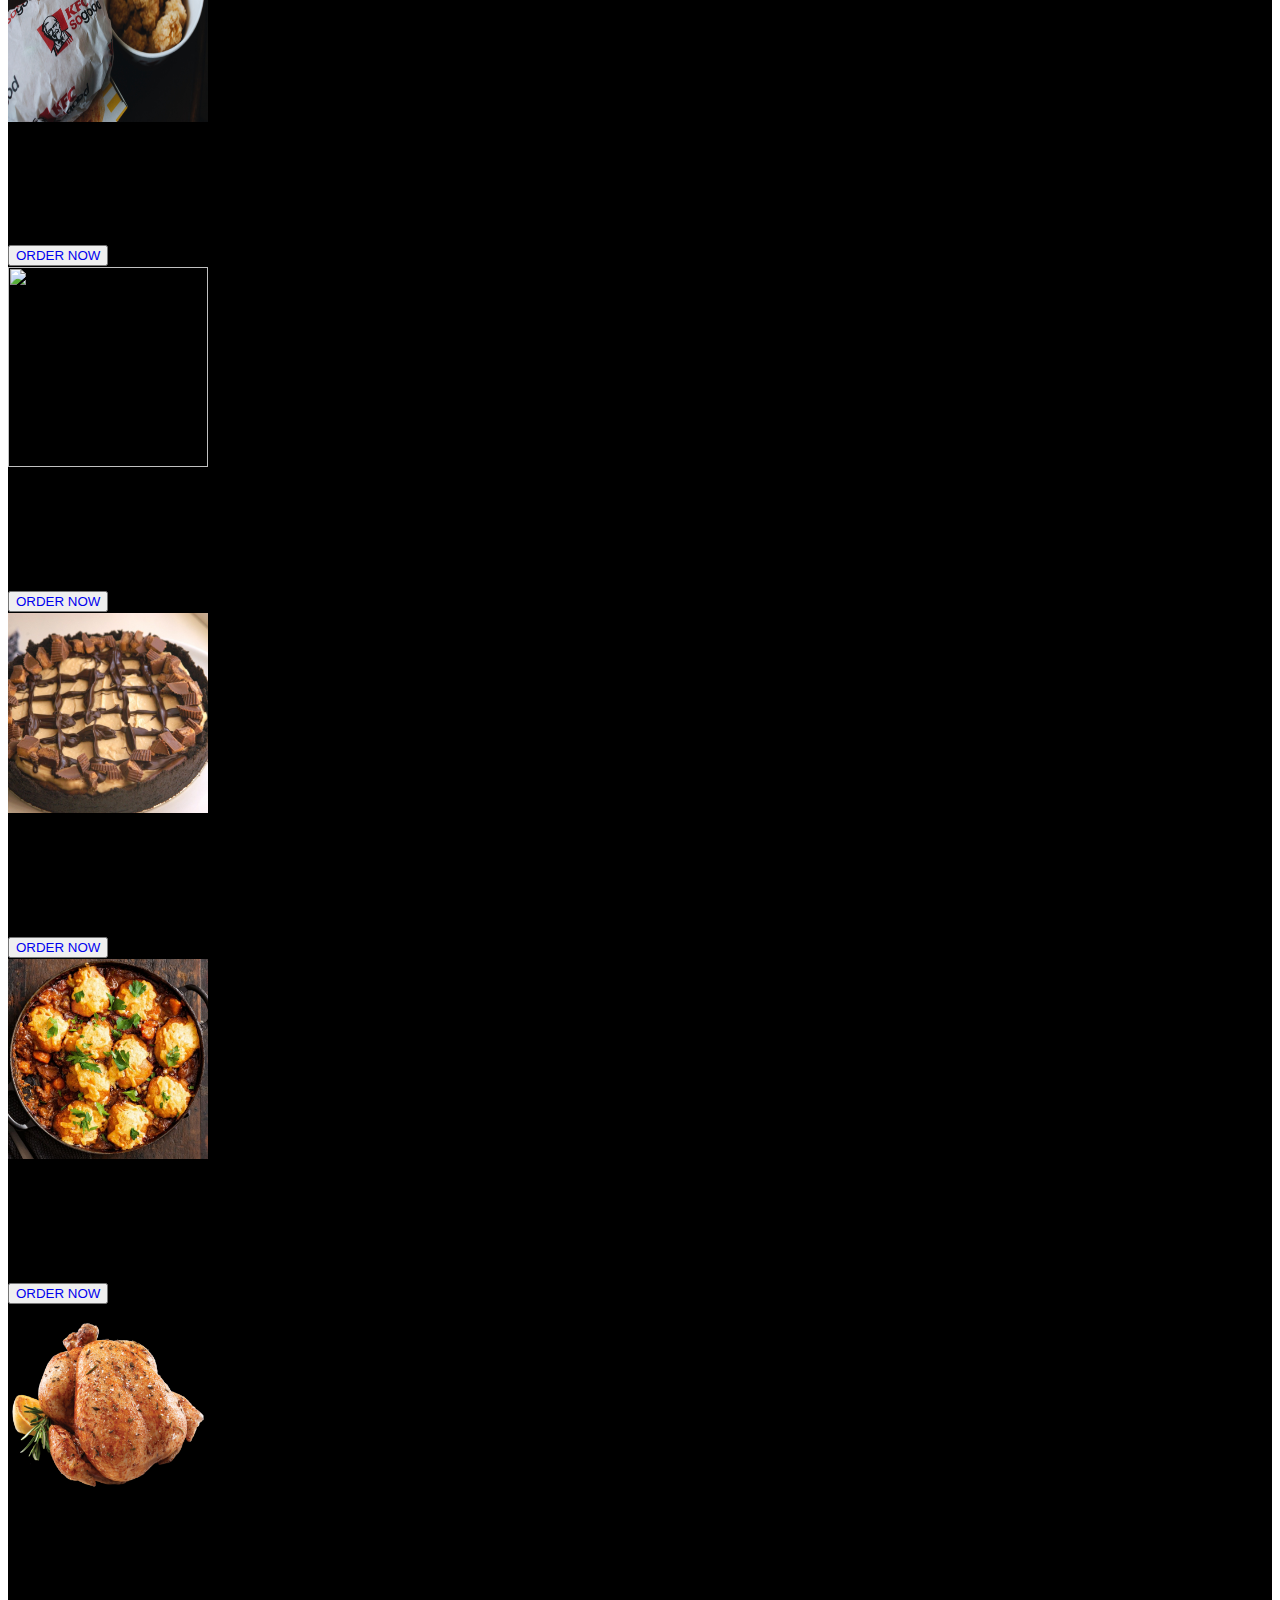
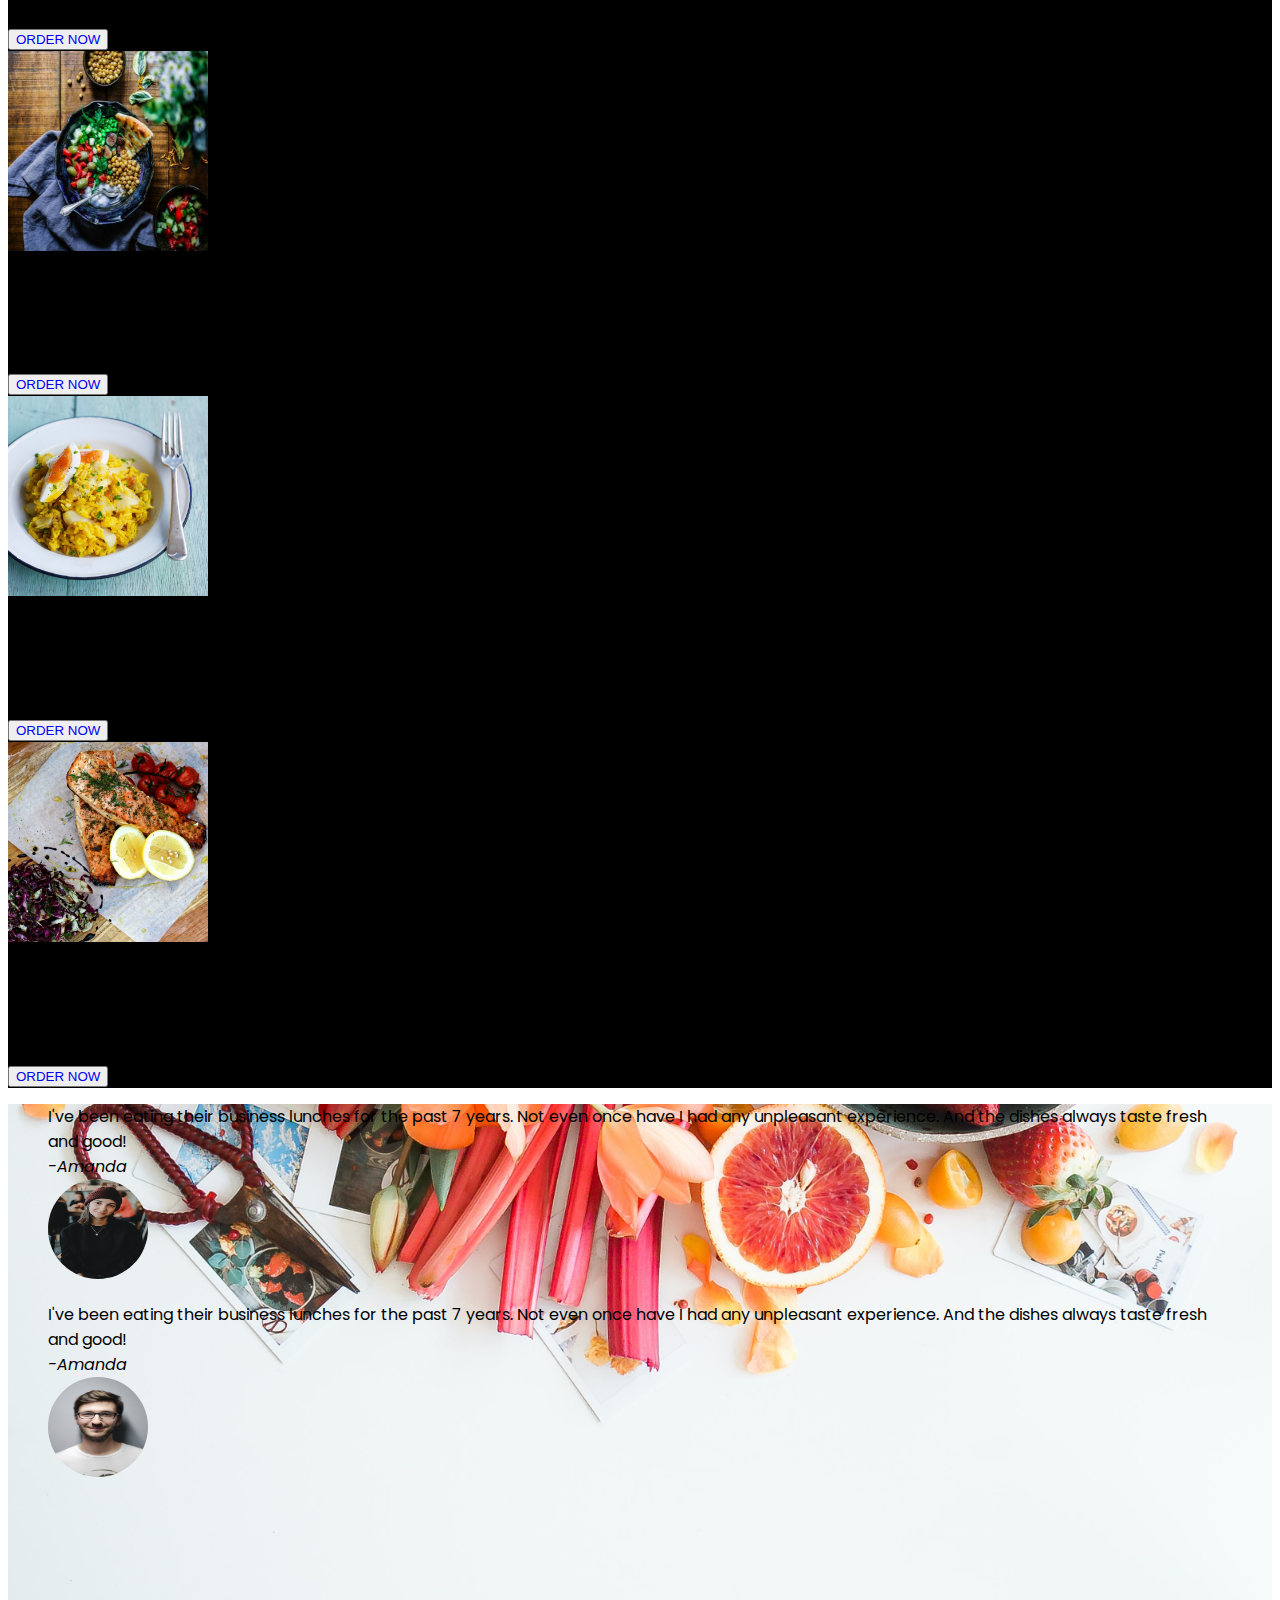
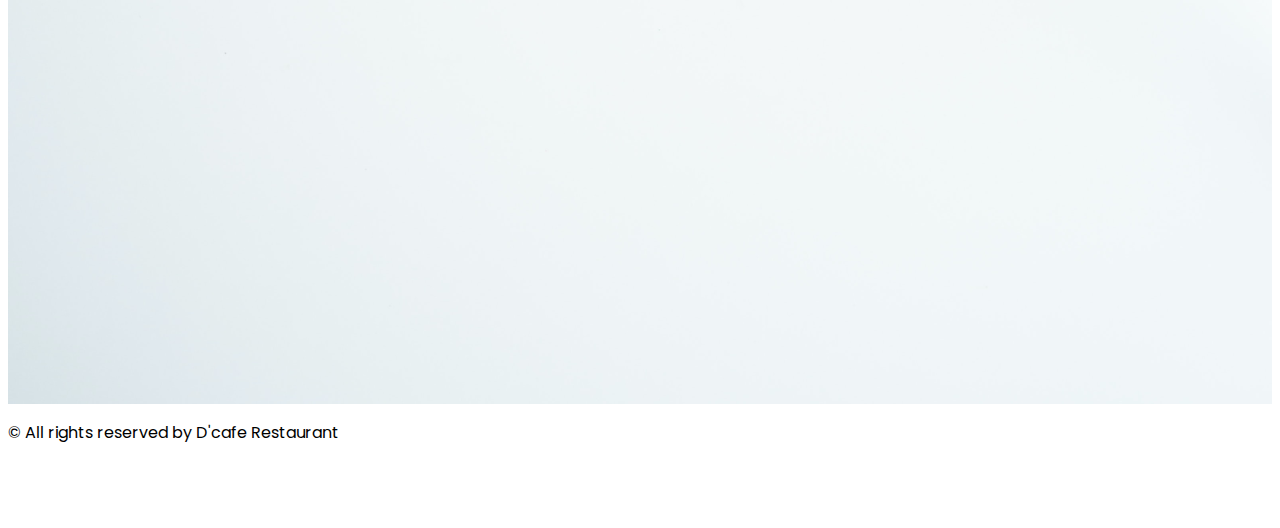
==== commit 6a71224a: "finalll" ====
--- a/index.html
+++ b/index.html
@@ -37,7 +37,8 @@
                         <span class="navbar-toggler-icon"></span>
                     </button>
                     <div class="collapse navbar-collapse" id="navbarSupportedContent">
-                        <ul class="navbar-nav me-auto mb-2 mb-lg-0 mx-auto text-center p-2">
+                        <ul class="navbar-nav me-auto mb-2 mb-lg-0 mx-auto text-center p-2 ">
+
                             <li class="nav-item">
                                 <a class="nav-link" href="#">Home</a>
                             </li>
@@ -54,17 +55,15 @@
                                 <a class="nav-link" href="#">Contract Us</a>
                             </li>
 
+
                             <span class="nav-search d-flex justify-content-end">
-                                <a class="nav-link " href="#">
-                                    <li class="nav-item ">
-                                        <input class="form-control me-2 w-100" type="search" placeholder="Search"
-                                            id="input-search">
-                                </a>
-
+                                <li class="nav-item">
+                                    <input class="form-control me-2 w-100" type="search" placeholder="Search"
+                                        id="input-search">
                                 </li>
                                 <li class="nav-item">
-                                    <a class="nav-link " href="#"> <button class="btn btn-outline-success" type="submit"
-                                            id="button-search">Search</button></a>
+                                    <a class="nav-link menuA" href="#"> <button class="btn btn-outline-success"
+                                            type="submit" id="button-search">Search</button></a>
 
                                 </li>
                             </span>
@@ -400,9 +399,6 @@
     <footer class="footer bg-dark d-flex justify-content-center align-items-center">
         <p class="text-center text-white m-0">© All rights reserved by D'cafe Restaurant</p>
     </footer>
-    <footer class="footer bg-dark d-flex justify-content-center align-items-center">
-        <p class="text-center text-white m-0">© All rights reserved by D'cafe Restaurant</p>
-    </footer>
     <script src="https://cdn.jsdelivr.net/npm/bootstrap@5.0.2/dist/js/bootstrap.bundle.min.js"
         integrity="sha384-MrcW6ZMFYlzcLA8Nl+NtUVF0sA7MsXsP1UyJoMp4YLEuNSfAP+JcXn/tWtIaxVXM"
         crossorigin="anonymous"></script>
--- a/style.css
+++ b/style.css
@@ -5,7 +5,7 @@
 .nav-item{
     padding: 25px;
 }
-.nav-search{
+.menuA{
     margin-top: -8px;
 }
 .btn-outline-success{
